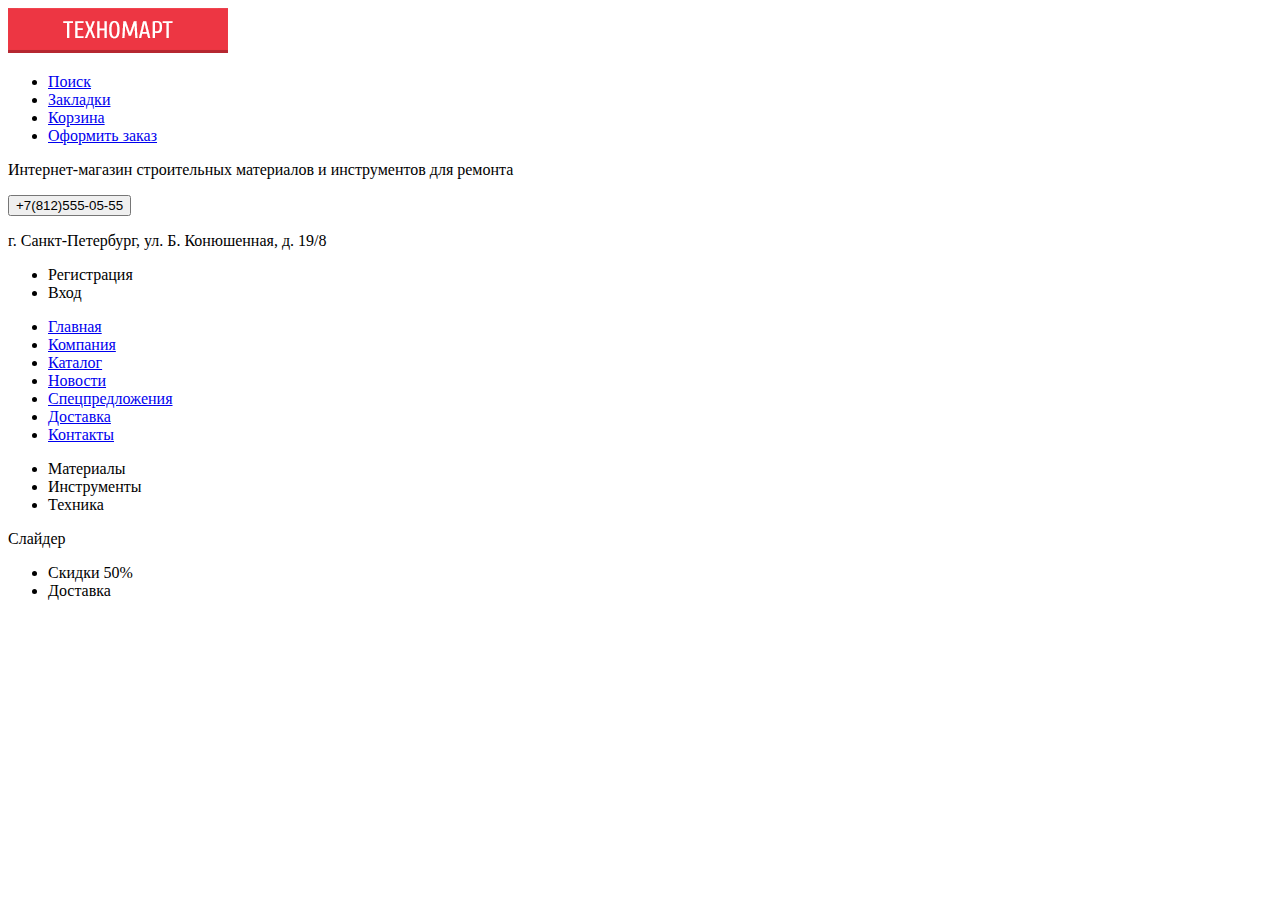
==== index.html @ 0ca57b21 "index.html" ====
<!DOCTYPE html>
<html lang="ru">
  <head>
    <meta charset="utf-8">
    <link rel="stylesheet" type="text/css" href="css/style.css" />
    <title>HTML Academy: Техномарт</title>
  </head>
  <body>

   <body>
    <header class="main-header">
      <nav class="top-navigation">
        <a class="main-header-logo">
          <img src="img/logo.png" width="220" height="45" alt="Логотип магазина  «Техномарт»">
        </a>
        <ul class="top-menu">
          <li><a href="#">Поиск</a></li>
          <li><a href="#">Закладки</a></li>
          <li><a href="#">Корзина</a></li>
          <li><a href="#">Оформить заказ</a></li>
        </ul>
      </nav>
      <nav class = "middle-navigation">
      	<p class="about-shop">Интернет-магазин строительных материалов и инструментов для ремонта</p>
		<form>
			<button class = "phone">+7(812)555-05-55</button>
			<p class="address">г. Санкт-Петербург, ул. Б. Конюшенная, д. 19/8</p>
		</form>
      	 <ul class="user-navigation">
      	 <li class="registration">Регистрация</li>
         <li class="login-link">Вход</li>
        </ul>
      </nav>
      <nav class = "main-navigation">
      	<ul class="site-navigation">
          <li><a href="info.html">Главная</a></li>
          <li><a href="company.html">Компания</a></li>
          <li><a href="catalog.html">Каталог</a></li>
          <li><a href="news.html">Новости</a></li>
          <li><a href="special-offer.html">Спецпредложения</a></li>
          <li><a href="delivery.html">Доставка</a></li>
          <li><a href="contacts.html">Контакты</a></li>
        </ul>
      </nav>
    </header>
    <main>
    	<section class="shop-products">
    	<nav class="top-section">
    			<ul>
    				<li>Материалы</li>
    				<li>Инструменты</li>
    				<li>Техника</li>
    			</ul>
    	</nav>
    	<div class="main-section">
    		<div class="slider">Слайдер</div>
    		<nav class="side-section">
    			<ul>
    				<li>Скидки 50%</li>
    				<li>Доставка</li>
    			</ul>
    		</nav>
    	</div>	
    	</section>
    </main>

  </body>
</html>
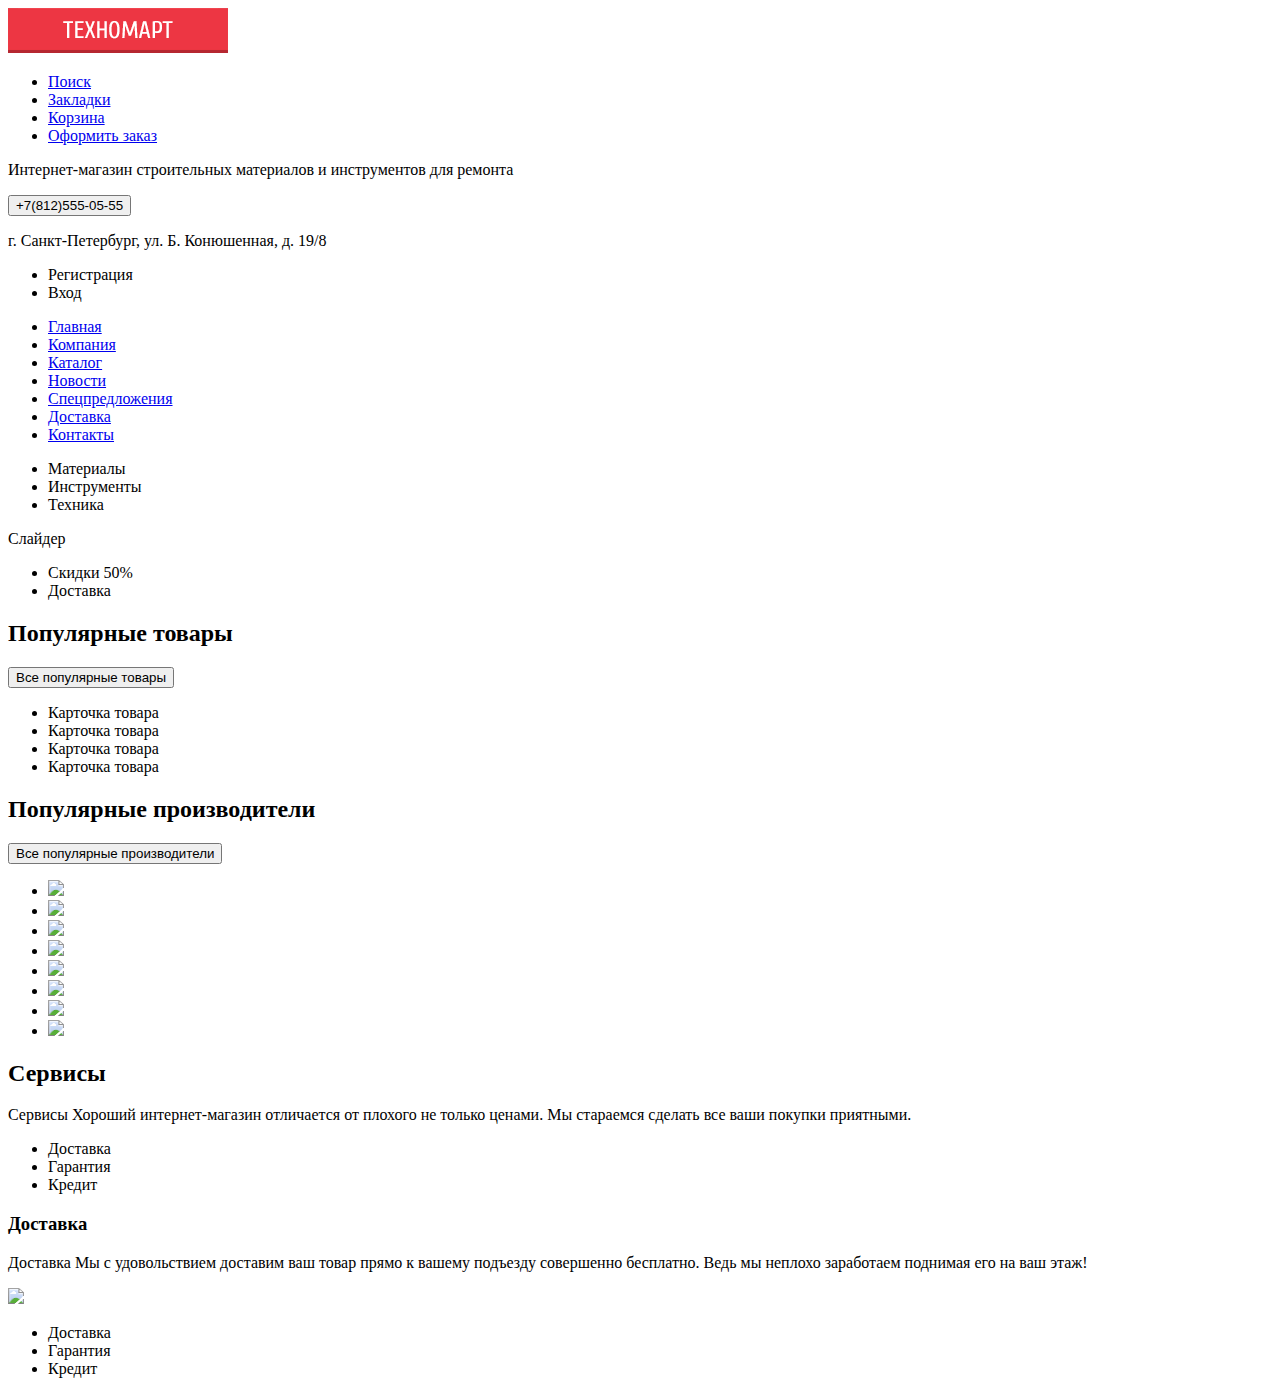
==== commit 3afcbf19: "index.html" ====
--- a/index.html
+++ b/index.html
@@ -62,7 +62,69 @@
     		</nav>
     	</div>	
     	</section>
+    	<section class="popular-product">
+    	<div class="product_top">
+    		<h2>Популярные товары</h2>
+    		<button>Все популярные товары</button>
+    	</div>
+    	<nav class="top-section">
+    			<ul>
+    				<li class="card">Карточка товара</li>
+    				<li class="card">Карточка товара</li>
+    				<li class="card">Карточка товара</li>
+    				<li class="card">Карточка товара</li>
+    			</ul>
+    	</nav>
+    	</section>
+    	<section class="popular-makers">
+    	<div class="makers_top">
+    		<h2>Популярные производители</h2>
+    		<button>Все популярные производители</button>
+    	</div>
+    	<nav class="top-section">
+    			<ul>
+    				<li><img src="http://placehold.it/150x100"></li>
+    				<li><img src="http://placehold.it/150x100"></li>
+    				<li><img src="http://placehold.it/150x100"></li>
+    				<li><img src="http://placehold.it/150x100"></li>
+    				<li><img src="http://placehold.it/150x100"></li>
+    				<li><img src="http://placehold.it/150x100"></li>
+    				<li><img src="http://placehold.it/150x100"></li>
+    				<li><img src="http://placehold.it/150x100"></li>
+    			</ul>
+    	</nav>
+    	</section>
+    	<section class="services">
+    	<div class="service_top">
+    		<h2>Сервисы</h2>
+    		<p>Сервисы  Хороший интернет-магазин отличается от плохого не только ценами. Мы стараемся сделать все ваши покупки приятными.</p>
+    	</div>
+    	<nav class="side-menu">
+    			<ul>
+    				<li>Доставка</li>
+    				<li>Гарантия</li>
+    				<li>Кредит</li>
+    			</ul>
+    	</nav>
+    	<div class = "menu-information">
+    		<h3>Доставка</h3>
+    		<p>Доставка  Мы с удовольствием доставим ваш товар прямо  к вашему подъезду совершенно бесплатно. Ведь мы неплохо заработаем поднимая его на ваш этаж!</p>
+    		<img src="http://placehold.it/150x100">		
+    	</div>
+    	</section>
+    	<section class="about-company">
+    	<nav class="side-menu">
+    			<ul>
+    				<li>Доставка</li>
+    				<li>Гарантия</li>
+    				<li>Кредит</li>
+    			</ul>
+    	</nav>
+
+    	</section>
     </main>
-
+	<footer>
+		
+	</footer>
   </body>
 </html>
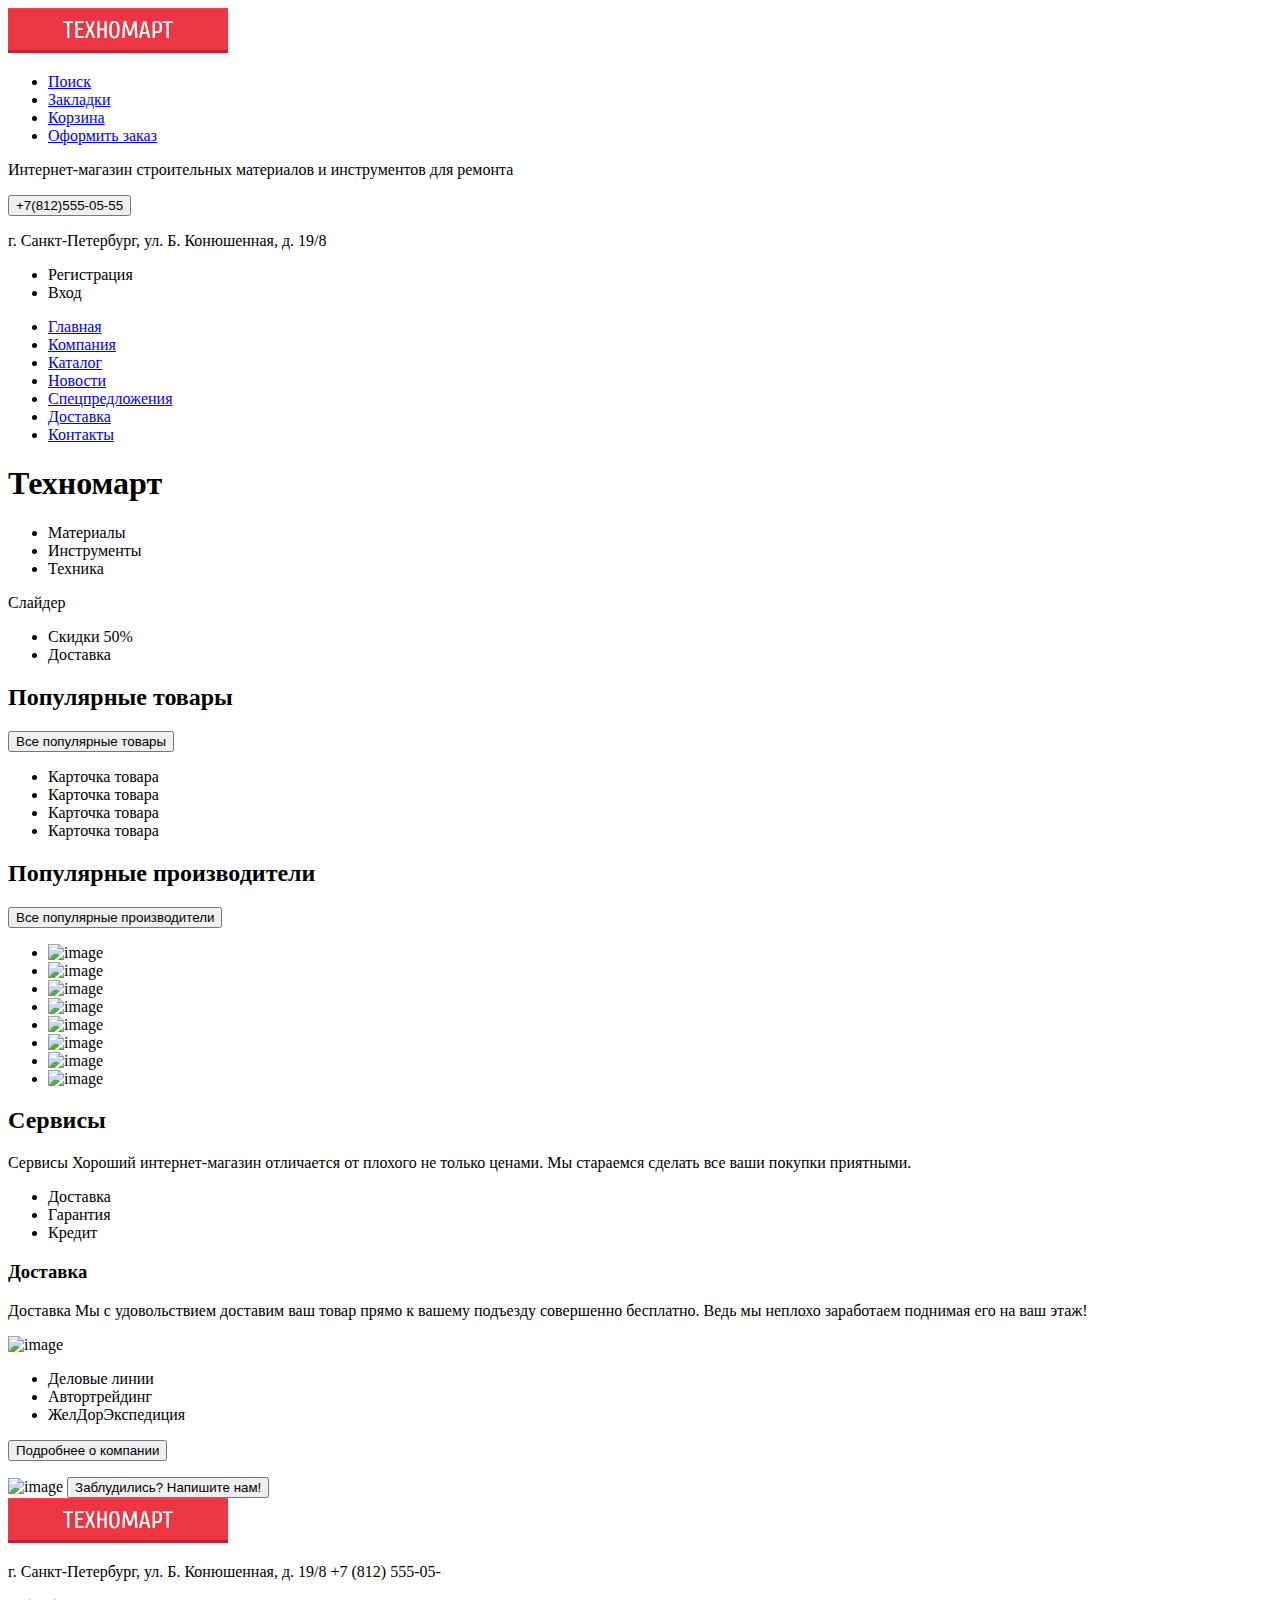
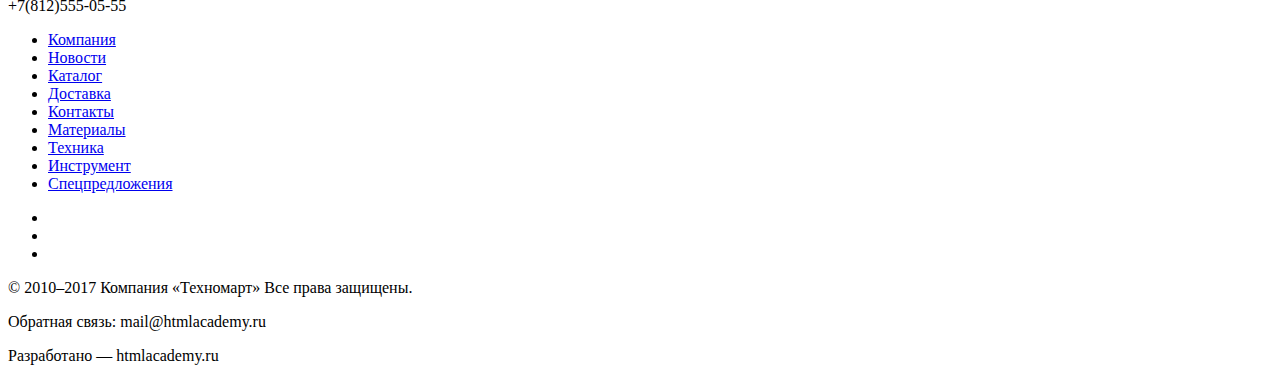
==== commit 255e605b: "new index.html" ====
--- a/index.html
+++ b/index.html
@@ -5,13 +5,11 @@
     <link rel="stylesheet" type="text/css" href="css/style.css" />
     <title>HTML Academy: Техномарт</title>
   </head>
-  <body>
-
    <body>
     <header class="main-header">
       <nav class="top-navigation">
         <a class="main-header-logo">
-          <img src="img/logo.png" width="220" height="45" alt="Логотип магазина  «Техномарт»">
+          <img src="img/logo.png" width="220" height="45" alt="Техномарт">
         </a>
         <ul class="top-menu">
           <li><a href="#">Поиск</a></li>
@@ -44,9 +42,9 @@
       </nav>
     </header>
     <main>
+      <h1>Техномарт</h1>
     	<section class="shop-products">
-    	<nav class="top-section">
-    			<ul>
+    	   <ul class="top-section">
     				<li>Материалы</li>
     				<li>Инструменты</li>
     				<li>Техника</li>
@@ -54,21 +52,19 @@
     	</nav>
     	<div class="main-section">
     		<div class="slider">Слайдер</div>
-    		<nav class="side-section">
-    			<ul>
+    		<ul  class="side-section">
     				<li>Скидки 50%</li>
     				<li>Доставка</li>
     			</ul>
     		</nav>
-    	</div>	
+    	</div>
     	</section>
     	<section class="popular-product">
     	<div class="product_top">
     		<h2>Популярные товары</h2>
     		<button>Все популярные товары</button>
     	</div>
-    	<nav class="top-section">
-    			<ul>
+    	<ul class="top-section">
     				<li class="card">Карточка товара</li>
     				<li class="card">Карточка товара</li>
     				<li class="card">Карточка товара</li>
@@ -81,16 +77,15 @@
     		<h2>Популярные производители</h2>
     		<button>Все популярные производители</button>
     	</div>
-    	<nav class="top-section">
-    			<ul>
-    				<li><img src="http://placehold.it/150x100"></li>
-    				<li><img src="http://placehold.it/150x100"></li>
-    				<li><img src="http://placehold.it/150x100"></li>
-    				<li><img src="http://placehold.it/150x100"></li>
-    				<li><img src="http://placehold.it/150x100"></li>
-    				<li><img src="http://placehold.it/150x100"></li>
-    				<li><img src="http://placehold.it/150x100"></li>
-    				<li><img src="http://placehold.it/150x100"></li>
+    	<ul class="top-section">
+    				<li><img src="http://placehold.it/150x100" alt="image"></li>
+    				<li><img src="http://placehold.it/150x100" alt="image"></li>
+    				<li><img src="http://placehold.it/150x100" alt="image"></li>
+    				<li><img src="http://placehold.it/150x100" alt="image"></li>
+    				<li><img src="http://placehold.it/150x100" alt="image"></li>
+    				<li><img src="http://placehold.it/150x100" alt="image"></li>
+    				<li><img src="http://placehold.it/150x100" alt="image"></li>
+    				<li><img src="http://placehold.it/150x100" alt="image"></li>
     			</ul>
     	</nav>
     	</section>
@@ -109,22 +104,57 @@
     	<div class = "menu-information">
     		<h3>Доставка</h3>
     		<p>Доставка  Мы с удовольствием доставим ваш товар прямо  к вашему подъезду совершенно бесплатно. Ведь мы неплохо заработаем поднимая его на ваш этаж!</p>
-    		<img src="http://placehold.it/150x100">		
+    		<img src="http://placehold.it/150x100" alt="image">
     	</div>
     	</section>
     	<section class="about-company">
-    	<nav class="side-menu">
-    			<ul>
-    				<li>Доставка</li>
-    				<li>Гарантия</li>
-    				<li>Кредит</li>
-    			</ul>
-    	</nav>
-
+    	<div class="ac-company">
+    		<p></p>
+    		<p></p>
+    		<ul>
+    			<li>Деловые линии</li>
+    			<li>Автортрейдинг</li>
+    			<li>ЖелДорЭкспедиция</li>
+    		</ul>
+    	<button>Подробнее о компании</button>
+    	</div>
+    	<div class="ac-contacts">
+    	<p></p>
+    	<img class="maps" src="http://placehold.it/150x100" alt="image">
+    	<button>Заблудились? Напишите нам!</button>
+    	</div>
     	</section>
     </main>
 	<footer>
-		
+		<nav class="footer-navigation">
+        <a class="main-header-logo">
+          <img src="img/logo.png" width="220" height="45" alt="Техномарт">
+        </a>
+        <p>г. Санкт-Петербург, ул. Б. Конюшенная, д. 19/8 +7 (812) 555-05-</p>
+        <p>+7(812)555-05-55</p>
+        <ul class="footer-menu">
+          <li><a href="#">Компания</a></li>
+          <li><a href="#">Новости</a></li>
+          <li><a href="#">Каталог</a></li>
+          <li><a href="#">Доставка</a></li>
+          <li><a href="#">Контакты</a></li>
+          <li><a href="#">Материалы</a></li>
+          <li><a href="#">Техника</a></li>
+          <li><a href="#">Инструмент</a></li>
+          <li><a href="#">Спецпредложения</a></li>
+        </ul>
+      </nav>
+      <div class="footer-bottom">
+      	<p class="copyright"></p>
+      	<ul class="social">
+      		<li></li>
+      		<li></li>
+      		<li></li>
+      	</ul>
+      	<p>© 2010–2017 Компания «Техномарт» Все права защищены.</p>
+      	<p>Обратная связь: mail@htmlacademy.ru</p>
+      	<p>Разработано — htmlacademy.ru</p>
+      </div>
 	</footer>
   </body>
 </html>
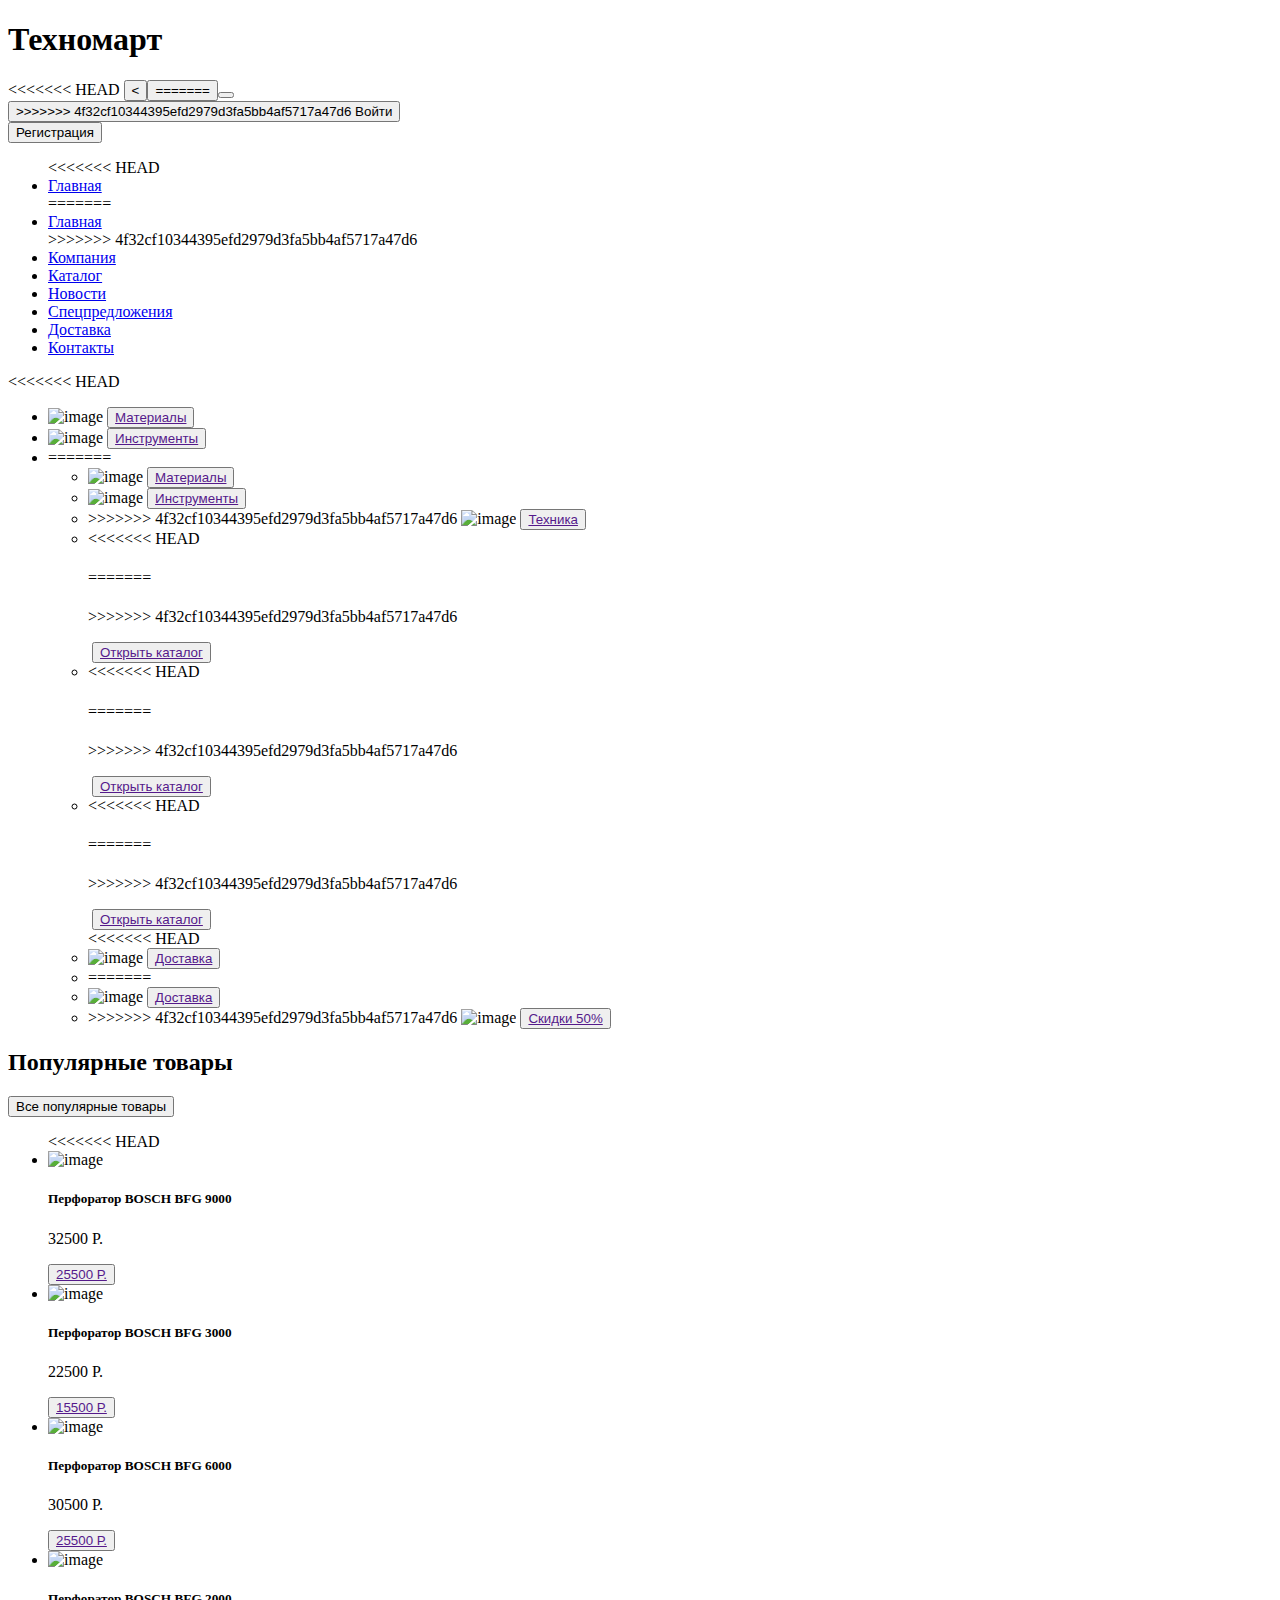
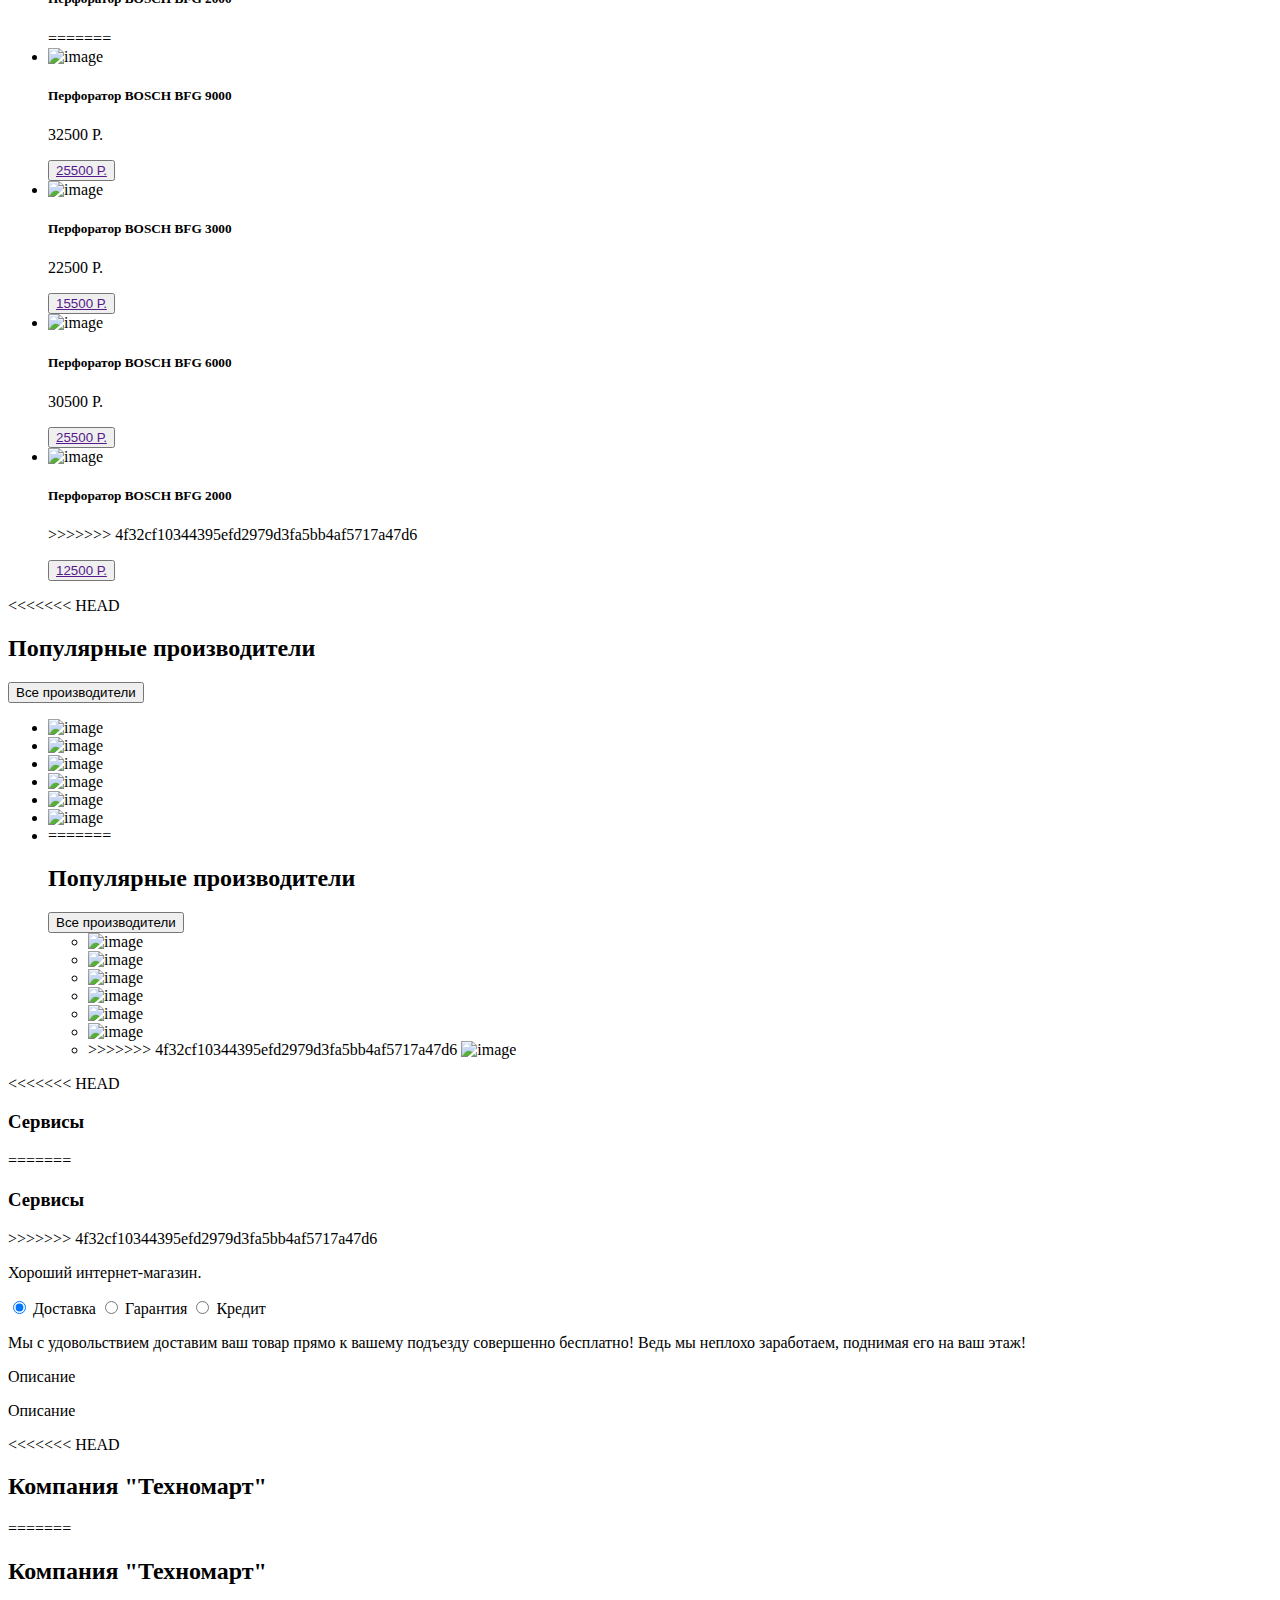
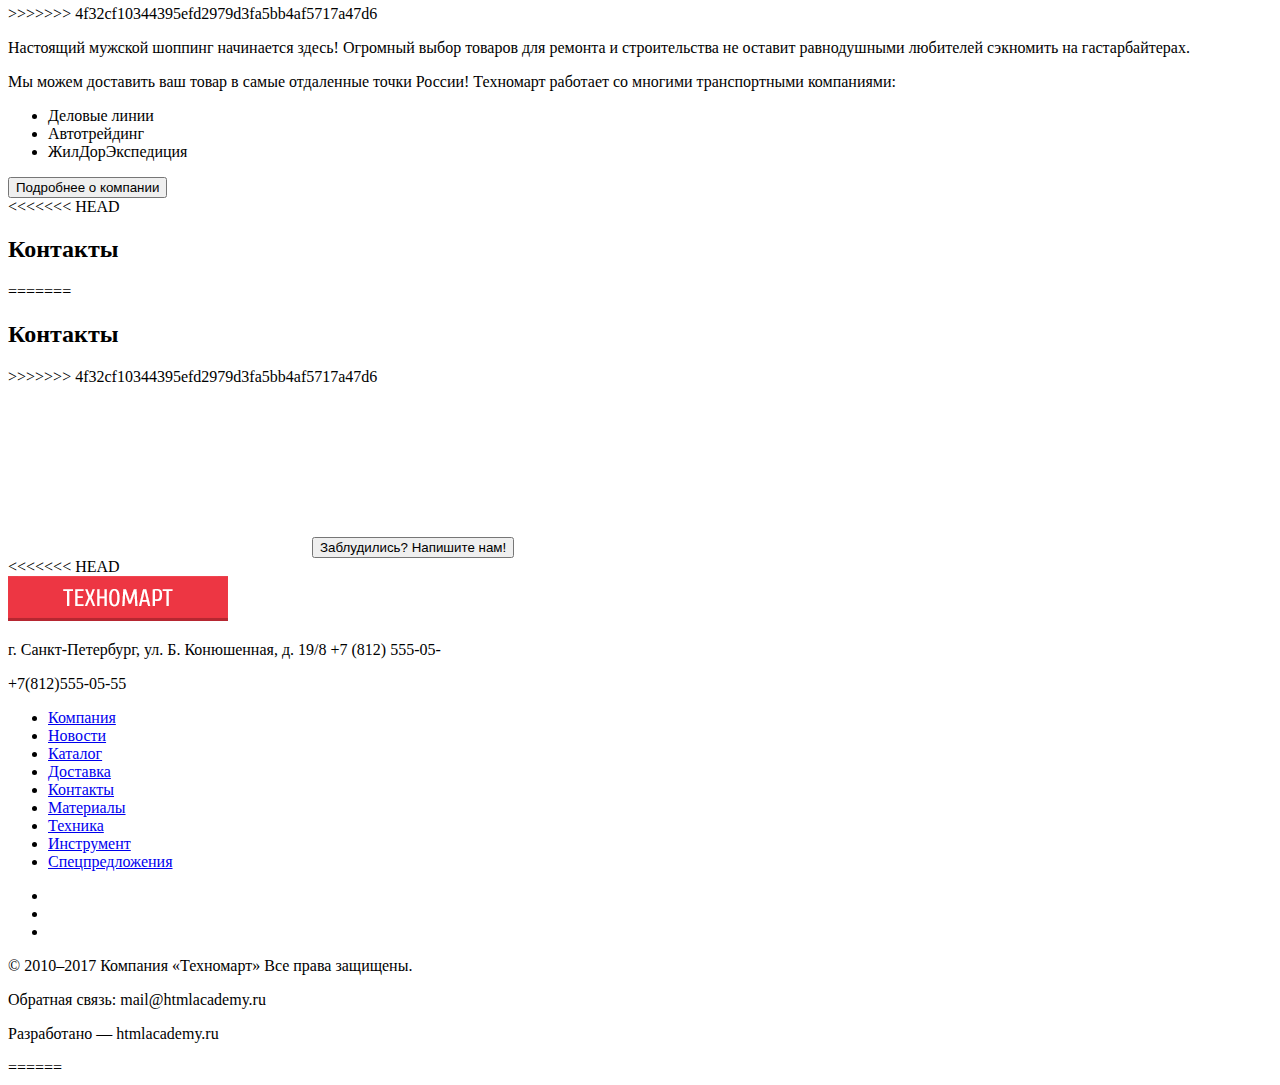
==== commit 3c95d4f1: "new" ====
--- a/index.html
+++ b/index.html
@@ -6,155 +6,365 @@
     <title>HTML Academy: Техномарт</title>
   </head>
    <body>
-    <header class="main-header">
-      <nav class="top-navigation">
-        <a class="main-header-logo">
-          <img src="img/logo.png" width="220" height="45" alt="Техномарт">
-        </a>
-        <ul class="top-menu">
-          <li><a href="#">Поиск</a></li>
-          <li><a href="#">Закладки</a></li>
-          <li><a href="#">Корзина</a></li>
-          <li><a href="#">Оформить заказ</a></li>
+    <header class="header">
+      <div class="header__logo">
+        <div class = "logo">
+          <a href="" class = "logo__link"></a>
+        </div>
+      </div>
+      <div class = "header__search">
+        <form action="" class="search"></form>
+      </div>
+      <div class = "header__bookmarklet bookmarklet">
+      </div>
+      <div class = "header__cart">
+        <div class = "cart cart_empty"></div>
+      </div>
+      <div class="header__order"><a href = "" class="button"></a></div>
+    </header>
+
+    <main class = "container">
+      <h1 class="visually-hidden">Техномарт</h1>
+
+      <section class = "company">
+        <div class = "company__information">
+          <p class="information"></p>
+        </div>
+        <div class = "company_contacts">
+<<<<<<< HEAD
+            <button class ="company__phone"><a class="phone__link" href = "#"></a><
+            <address class="company__address"></address>
+          <div class="company__auth">
+            <div class="login">
+              <button class="login__button login__button_enter">
+=======
+          <div class = "phone">
+            <button class ="phone"><a class="phone__link" href = "#"></a></div>
+          </div>
+          <div class = "address">
+            <address class="address__current"><a class="adress_link" href = "#"></a></address>
+          </div>
+          <div class="company__auth">
+            <div class="login">
+              <button class="login__button_enter">
+>>>>>>> 4f32cf10344395efd2979d3fa5bb4af5717a47d6
+              <span class="button_text">Войти</span>
+              </button>
+            </div>
+            <div class="reg">
+              <button class="reg__button_enter">
+              <span class="button_text">Регистрация</span>
+              </button>
+            </div>
+          </div>
+        </div>
+      </section>
+      <nav class = "main__navigation">
+        <ul class = "nav">
+<<<<<<< HEAD
+          <li class = "nav__item nav__item_active"><a href = "#">Главная</a></li>
+=======
+          <li class = "nav__item_active"><a href = "#">Главная</a></li>
+>>>>>>> 4f32cf10344395efd2979d3fa5bb4af5717a47d6
+          <li class = "nav__item"><a href = "#">Компания</a></li>
+          <li class = "nav__item"><a href = "#">Каталог</a></li>
+          <li class = "nav__item"><a href = "#">Новости</a></li>
+          <li class = "nav__item"><a href = "#">Спецпредложения</a></li>
+          <li class = "nav__item"><a href = "#">Доставка</a></li>
+          <li class = "nav__item"><a href = "#">Контакты</a></li>
         </ul>
       </nav>
-      <nav class = "middle-navigation">
-      	<p class="about-shop">Интернет-магазин строительных материалов и инструментов для ремонта</p>
-		<form>
-			<button class = "phone">+7(812)555-05-55</button>
-			<p class="address">г. Санкт-Петербург, ул. Б. Конюшенная, д. 19/8</p>
-		</form>
-      	 <ul class="user-navigation">
-      	 <li class="registration">Регистрация</li>
-         <li class="login-link">Вход</li>
-        </ul>
-      </nav>
-      <nav class = "main-navigation">
-      	<ul class="site-navigation">
-          <li><a href="info.html">Главная</a></li>
-          <li><a href="company.html">Компания</a></li>
-          <li><a href="catalog.html">Каталог</a></li>
-          <li><a href="news.html">Новости</a></li>
-          <li><a href="special-offer.html">Спецпредложения</a></li>
-          <li><a href="delivery.html">Доставка</a></li>
-          <li><a href="contacts.html">Контакты</a></li>
-        </ul>
-      </nav>
-    </header>
-    <main>
-      <h1>Техномарт</h1>
-    	<section class="shop-products">
-    	   <ul class="top-section">
-    				<li>Материалы</li>
-    				<li>Инструменты</li>
-    				<li>Техника</li>
-    			</ul>
-    	</nav>
-    	<div class="main-section">
-    		<div class="slider">Слайдер</div>
-    		<ul  class="side-section">
-    				<li>Скидки 50%</li>
-    				<li>Доставка</li>
-    			</ul>
-    		</nav>
-    	</div>
-    	</section>
-    	<section class="popular-product">
-    	<div class="product_top">
-    		<h2>Популярные товары</h2>
-    		<button>Все популярные товары</button>
-    	</div>
-    	<ul class="top-section">
-    				<li class="card">Карточка товара</li>
-    				<li class="card">Карточка товара</li>
-    				<li class="card">Карточка товара</li>
-    				<li class="card">Карточка товара</li>
-    			</ul>
-    	</nav>
-    	</section>
-    	<section class="popular-makers">
-    	<div class="makers_top">
-    		<h2>Популярные производители</h2>
-    		<button>Все популярные производители</button>
-    	</div>
-    	<ul class="top-section">
-    				<li><img src="http://placehold.it/150x100" alt="image"></li>
-    				<li><img src="http://placehold.it/150x100" alt="image"></li>
-    				<li><img src="http://placehold.it/150x100" alt="image"></li>
-    				<li><img src="http://placehold.it/150x100" alt="image"></li>
-    				<li><img src="http://placehold.it/150x100" alt="image"></li>
-    				<li><img src="http://placehold.it/150x100" alt="image"></li>
-    				<li><img src="http://placehold.it/150x100" alt="image"></li>
-    				<li><img src="http://placehold.it/150x100" alt="image"></li>
-    			</ul>
-    	</nav>
-    	</section>
-    	<section class="services">
-    	<div class="service_top">
-    		<h2>Сервисы</h2>
-    		<p>Сервисы  Хороший интернет-магазин отличается от плохого не только ценами. Мы стараемся сделать все ваши покупки приятными.</p>
-    	</div>
-    	<nav class="side-menu">
-    			<ul>
-    				<li>Доставка</li>
-    				<li>Гарантия</li>
-    				<li>Кредит</li>
-    			</ul>
-    	</nav>
-    	<div class = "menu-information">
-    		<h3>Доставка</h3>
-    		<p>Доставка  Мы с удовольствием доставим ваш товар прямо  к вашему подъезду совершенно бесплатно. Ведь мы неплохо заработаем поднимая его на ваш этаж!</p>
-    		<img src="http://placehold.it/150x100" alt="image">
-    	</div>
-    	</section>
-    	<section class="about-company">
-    	<div class="ac-company">
-    		<p></p>
-    		<p></p>
-    		<ul>
-    			<li>Деловые линии</li>
-    			<li>Автортрейдинг</li>
-    			<li>ЖелДорЭкспедиция</li>
-    		</ul>
-    	<button>Подробнее о компании</button>
-    	</div>
-    	<div class="ac-contacts">
-    	<p></p>
-    	<img class="maps" src="http://placehold.it/150x100" alt="image">
-    	<button>Заблудились? Напишите нам!</button>
-    	</div>
-    	</section>
-    </main>
-	<footer>
-		<nav class="footer-navigation">
-        <a class="main-header-logo">
-          <img src="img/logo.png" width="220" height="45" alt="Техномарт">
-        </a>
-        <p>г. Санкт-Петербург, ул. Б. Конюшенная, д. 19/8 +7 (812) 555-05-</p>
-        <p>+7(812)555-05-55</p>
-        <ul class="footer-menu">
-          <li><a href="#">Компания</a></li>
-          <li><a href="#">Новости</a></li>
-          <li><a href="#">Каталог</a></li>
-          <li><a href="#">Доставка</a></li>
-          <li><a href="#">Контакты</a></li>
-          <li><a href="#">Материалы</a></li>
-          <li><a href="#">Техника</a></li>
-          <li><a href="#">Инструмент</a></li>
-          <li><a href="#">Спецпредложения</a></li>
-        </ul>
-      </nav>
-      <div class="footer-bottom">
-      	<p class="copyright"></p>
-      	<ul class="social">
-      		<li></li>
-      		<li></li>
-      		<li></li>
-      	</ul>
-      	<p>© 2010–2017 Компания «Техномарт» Все права защищены.</p>
-      	<p>Обратная связь: mail@htmlacademy.ru</p>
-      	<p>Разработано — htmlacademy.ru</p>
-      </div>
-	</footer>
-  </body>
+     <section class = "shop">
+<<<<<<< HEAD
+       <div class = "shop__categories">
+         <ul class = "categories">
+           <li class="categories__item categories__item_material">
+             <img class="categories__img" src="http://placehold.it/150x100" alt="image">
+             <button class = "categories__button"><a href="">Материалы</a></button>
+           </li>
+           <li class="categories__item categories__item_tools">
+             <img class="categories__img" src="http://placehold.it/150x100" alt="image">
+             <button class = "categories__button"><a href="">Инструменты</a></button>
+           </li>
+           <li class="categories__item categories__item_technic">
+=======
+       <div class = "shop_categories">
+         <ul class = "categories">
+           <li class="categories__item_material">
+             <img class="categories__img" src="http://placehold.it/150x100" alt="image">
+             <button class = "categories__button"><a href="">Материалы</a></button>
+           </li>
+           <li class="categories__item_tools">
+             <img class="categories__img" src="http://placehold.it/150x100" alt="image">
+             <button class = "categories__button"><a href="">Инструменты</a></button>
+           </li>
+           <li class="categories__item_technic">
+>>>>>>> 4f32cf10344395efd2979d3fa5bb4af5717a47d6
+             <img class="categories__img" src="http://placehold.it/150x100" alt="image">
+             <button class = "categories__button"><a href="">Техника</a></button>
+           </li>
+         </ul>
+        </div>
+        <div class="shop__slider">
+          <ul class="slider">
+            <li class="slider__item">
+<<<<<<< HEAD
+              <h4 class="slider__title"></h4>
+=======
+              <h4 class="slider__h4"></h4>
+>>>>>>> 4f32cf10344395efd2979d3fa5bb4af5717a47d6
+              <p class="slider__p"></p>
+              <img class="slider__img"src="" alt="">
+              <button class = "slider__button"><a href="">Открыть каталог</a></button>
+            </li>
+            <li class="slider__item">
+<<<<<<< HEAD
+              <h4 class="slider__title"></h4>
+=======
+              <h4 class="slider__h4"></h4>
+>>>>>>> 4f32cf10344395efd2979d3fa5bb4af5717a47d6
+              <p class="slider__p"></p>
+              <img class="slider__img"src="" alt="">
+              <button class = "slider__button"><a href="">Открыть каталог</a></button>
+            </li>
+            <li class="slider__item">
+<<<<<<< HEAD
+              <h4 class="slider__title"></h4>
+=======
+              <h4 class="slider__h4"></h4>
+>>>>>>> 4f32cf10344395efd2979d3fa5bb4af5717a47d6
+              <p class="slider__p"></p>
+              <img class="slider__img"src="" alt="">
+              <button class = "slider__button"><a href="">Открыть каталог</a></button>
+            </li>
+          </ul>
+        </div>
+        <div class = "shop_benefits">
+          <ul class = "benefits">
+<<<<<<< HEAD
+            <li class="benefits__item benefits__item_sale">
+              <img class="benefits__img" src="http://placehold.it/150x100" alt="image">
+              <button class = "benefits__button"><a href="">Доставка</a></button>
+            </li>
+            <li class="benefits__item benefits__item_delivery">
+=======
+            <li class="benefits__item_sale">
+              <img class="benefit__img" src="http://placehold.it/150x100" alt="image">
+              <button class = "benefits__button"><a href="">Доставка</a></button>
+            </li>
+            <li class="benefits__item_delivery">
+>>>>>>> 4f32cf10344395efd2979d3fa5bb4af5717a47d6
+              <img class="benefits__img" src="http://placehold.it/150x100" alt="image">
+              <button class = "benefits__button"><a href="">Скидки 50%</a></button>
+            </li>
+          </ul>
+         </div>
+     </section>
+
+     <section class = "servicies">
+        <div class="hit">
+          <h2 class = "hit__h2">Популярные  товары</h2>
+            <button class = "hit__button">Все популярные товары</button>
+              <ul class="hit__list">
+<<<<<<< HEAD
+                <li class="hit__list_item">
+                  <img class="hit__list__img" src="http://placehold.it/150x100" alt="image">
+                  <h5 class="hit__list__title">Перфоратор BOSCH BFG 9000</h5>
+                  <p class="hit__list__p">32500 Р.</p>
+                  <button class = "hit__list__button"><a href="">25500 Р.</a></button>
+                </li>
+                <li class="hit__list_item">
+                  <img class="hit__list__img" src="http://placehold.it/150x100" alt="image">
+                  <h5 class="hit__list__title">Перфоратор BOSCH BFG 3000</h5>
+                  <p class="hit__list__p">22500 Р.</p>
+                  <button class = "hit__list__button"><a href="">15500 Р.</a></button>
+                </li>
+                <li class="hit__list_item">
+                  <img class="hit__list__img" src="http://placehold.it/150x100" alt="image">
+                  <h5 class="hit__list__title">Перфоратор BOSCH BFG 6000</h5>
+                  <p class="hit__list__p">30500 Р.</p>
+                  <button class = "hit__list__button"><a href="">25500 Р.</a></button>
+                </li>
+                <li class="hit__list_item">
+                  <img class="hit__list__img" src="http://placehold.it/150x100" alt="image">
+                  <h5 class="hit__list__title">Перфоратор BOSCH BFG 2000</h5>
+=======
+                <li class="hit__list__item">
+                  <img class="hit__list__img" src="http://placehold.it/150x100" alt="image">
+                  <h5 class="hit__list__h5">Перфоратор BOSCH BFG 9000</h5>
+                  <p class="hit__list__p">32500 Р.</p>
+                  <button class = "hit__list__button"><a href="">25500 Р.</a></button>
+                </li>
+                <li class="hit__list__item">
+                  <img class="hit__list__img" src="http://placehold.it/150x100" alt="image">
+                  <h5 class="hit__list__h5">Перфоратор BOSCH BFG 3000</h5>
+                  <p class="hit__list__p">22500 Р.</p>
+                  <button class = "hit__list__button"><a href="">15500 Р.</a></button>
+                </li>
+                <li class="hit__list__item">
+                  <img class="hit__list__img" src="http://placehold.it/150x100" alt="image">
+                  <h5 class="hit__list__h5">Перфоратор BOSCH BFG 6000</h5>
+                  <p class="hit__list__p">30500 Р.</p>
+                  <button class = "hit__list__button"><a href="">25500 Р.</a></button>
+                </li>
+                <li class="hit__list__item">
+                  <img class="hit__list__img" src="http://placehold.it/150x100" alt="image">
+                  <h5 class="hit__list__h5">Перфоратор BOSCH BFG 2000</h5>
+>>>>>>> 4f32cf10344395efd2979d3fa5bb4af5717a47d6
+                  <p class="hit__list__p"></p>
+                  <button class = "hit__list__button"><a href="">12500 Р.</a></button>
+                </li>
+          </ul>
+        </div>
+     </section>
+
+     <section class = "contacts">
+       <div class="makers">
+<<<<<<< HEAD
+         <h2 class = "makers__title">Популярные  производители</h2>
+          <button class = "makers__button">Все производители</button>
+          <ul class="makers__list">
+            <li class="makers__list_item">
+              <img class="makers__list__img" src="http://placehold.it/150x100" alt="image">
+            </li>
+            <li class="makers__list_item">
+              <img class="makers__list__img" src="http://placehold.it/150x100" alt="image">
+            </li>
+            <li class="makers__list_item">
+              <img class="makers__list__img" src="http://placehold.it/150x100" alt="image">
+            </li>
+            <li class="makers__list_item">
+              <img class="makers__list__img" src="http://placehold.it/150x100" alt="image">
+            </li>
+            <li class="makers__list_item">
+              <img class="makers__list__img" src="http://placehold.it/150x100" alt="image">
+            </li>
+            <li class="makers__list_item">
+              <img class="makers__list__img" src="http://placehold.it/150x100" alt="image">
+            </li>
+            <li class="makers__list_item">
+=======
+         <h2 class = "makers__h2">Популярные  производители</h2>
+          <button class = "makers__button">Все производители</button>
+          <ul class="makers__list">
+            <li class="makers__list__item">
+              <img class="makers__list__img" src="http://placehold.it/150x100" alt="image">
+            </li>
+            <li class="makers__list__item">
+              <img class="makers__list__img" src="http://placehold.it/150x100" alt="image">
+            </li>
+            <li class="makers__list__item">
+              <img class="makers__list__img" src="http://placehold.it/150x100" alt="image">
+            </li>
+            <li class="makers__list__item">
+              <img class="makers__list__img" src="http://placehold.it/150x100" alt="image">
+            </li>
+            <li class="makers__list__item">
+              <img class="makers__list__img" src="http://placehold.it/150x100" alt="image">
+            </li>
+            <li class="makers__list__item">
+              <img class="makers__list__img" src="http://placehold.it/150x100" alt="image">
+            </li>
+            <li class="makers__list__item">
+>>>>>>> 4f32cf10344395efd2979d3fa5bb4af5717a47d6
+              <img class="makers__list__img" src="http://placehold.it/150x100" alt="image">
+            </li>
+          </ul>
+       </div>
+     </section>
+
+      <section class = "operations">
+          <div class = "service">
+<<<<<<< HEAD
+            <h3 class = "service__title">Сервисы </h3>
+=======
+            <h3 class = "service__h3">Сервисы </h3>
+>>>>>>> 4f32cf10344395efd2979d3fa5bb4af5717a47d6
+            <p class = "service__p">Хороший интернет-магазин.</p>
+          </div>
+          <div class = "delivery">
+            <div id="container">
+              <div class="container__tabs">
+                <input id="tab1" type="radio" name="tabs" checked>
+                  <label for="tab1">Доставка</label>
+                <input id="tab2" type="radio" name="tabs">
+                  <label for="tab2">Гарантия</label>
+                <input id="tab3" type="radio" name="tabs">
+                  <label for="tab3">Кредит</label>
+                <section id="content1">
+                  <p>Мы с удовольствием доставим ваш товар прямо к вашему подъезду совершенно бесплатно! Ведь мы неплохо заработаем, поднимая его на ваш этаж!</p>
+                </section>
+                <section id="content2">
+                  <p>Описание</p>
+                </section>
+                <section id="content3">
+                  <p>Описание</p>
+                </section>
+              </div>
+            </div>
+          </div>
+      </section>
+
+      <section class = "office">
+            <div class="about__company">
+<<<<<<< HEAD
+              <h2 class="about__company__title">Компания "Техномарт"</h2>
+=======
+              <h2 class="about__company__h2">Компания "Техномарт"</h2>
+>>>>>>> 4f32cf10344395efd2979d3fa5bb4af5717a47d6
+              <p class="about__company__p">Настоящий мужской шоппинг начинается здесь! Огромный выбор товаров для ремонта и строительства не оставит равнодушными любителей сэкномить на гастарбайтерах.</p>
+              <p class="about__company__p">Мы можем доставить ваш товар в самые отдаленные точки России! Техномарт работает со многими транспортными компаниями: </p>
+              <ul class="about__company__ul">
+                <li class="about__company__li">Деловые линии</li>
+                <li class="about__company__li">Автотрейдинг</li>
+                <li class="about__company__li">ЖилДорЭкспедиция</li>
+              </ul>
+              <button class="about__company__button">Подробнее о компании</button>
+            </div>
+            <div class="contacts__company">
+<<<<<<< HEAD
+              <h2 class ="contacts__company__title">Контакты</h2>
+=======
+              <h2 class ="contacts__company__h2">Контакты</h2>
+>>>>>>> 4f32cf10344395efd2979d3fa5bb4af5717a47d6
+              <p class ="contacts__company__p"></p>
+              <iframe src="" frameborder="0"></iframe>
+              <button class ="contacts__company__button">Заблудились? Напишите нам!</button>
+            </div>
+      </section>
+     </main>
+
+<footer class="footer">
+<<<<<<< HEAD
+  <nav class="footer__navigation">
+       <a class="footer__navigation_logo">
+         <img src="img/logo.png" width="220" height="45" alt="Техномарт">
+       </a>
+       <p class="footer__navigation__p">г. Санкт-Петербург, ул. Б. Конюшенная, д. 19/8 +7 (812) 555-05-</p>
+       <p>+7(812)555-05-55</p>
+       <ul class="menu">
+         <li class="menu__li"><a href="#">Компания</a></li>
+         <li class="menu__li"><a href="#">Новости</a></li>
+         <li class="menu__li"><a href="#">Каталог</a></li>
+         <li class="menu__li"><a href="#">Доставка</a></li>
+         <li class="menu__li"><a href="#">Контакты</a></li>
+         <li class="menu__li"><a href="#">Материалы</a></li>
+         <li class="menu__li"><a href="#">Техника</a></li>
+         <li class="menu__li"><a href="#">Инструмент</a></li>
+         <li class="menu__li"><a href="#">Спецпредложения</a></li>
+       </ul>
+     </nav>
+     <div class="footer__bottom">
+      <p class="footer__bottom__p"></p>
+      <ul class="footer_bottom_social">
+        <li class="footer__bottom__social__li footer__bottom__social_li_vk"></li>
+        <li class="footer__bottom__social__li footer__bottom__social_li_fb"></li>
+        <li class="footer__bottom__social__li footer__bottom__social_li_ig"></li>
+      </ul>
+      <p class="footer__bottom__social__p footer__bottom__social_copy">© 2010–2017 Компания «Техномарт» Все права защищены.</p>
+      <p class="footer__bottom__social__p footer__bottom__social_email">Обратная связь: mail@htmlacademy.ru</p>
+      <p class="footer__bottom__social__p footer__bottom__social_css">Разработано — htmlacademy.ru</p>
+======</div>
+</footer>
+ </body>
 </html>
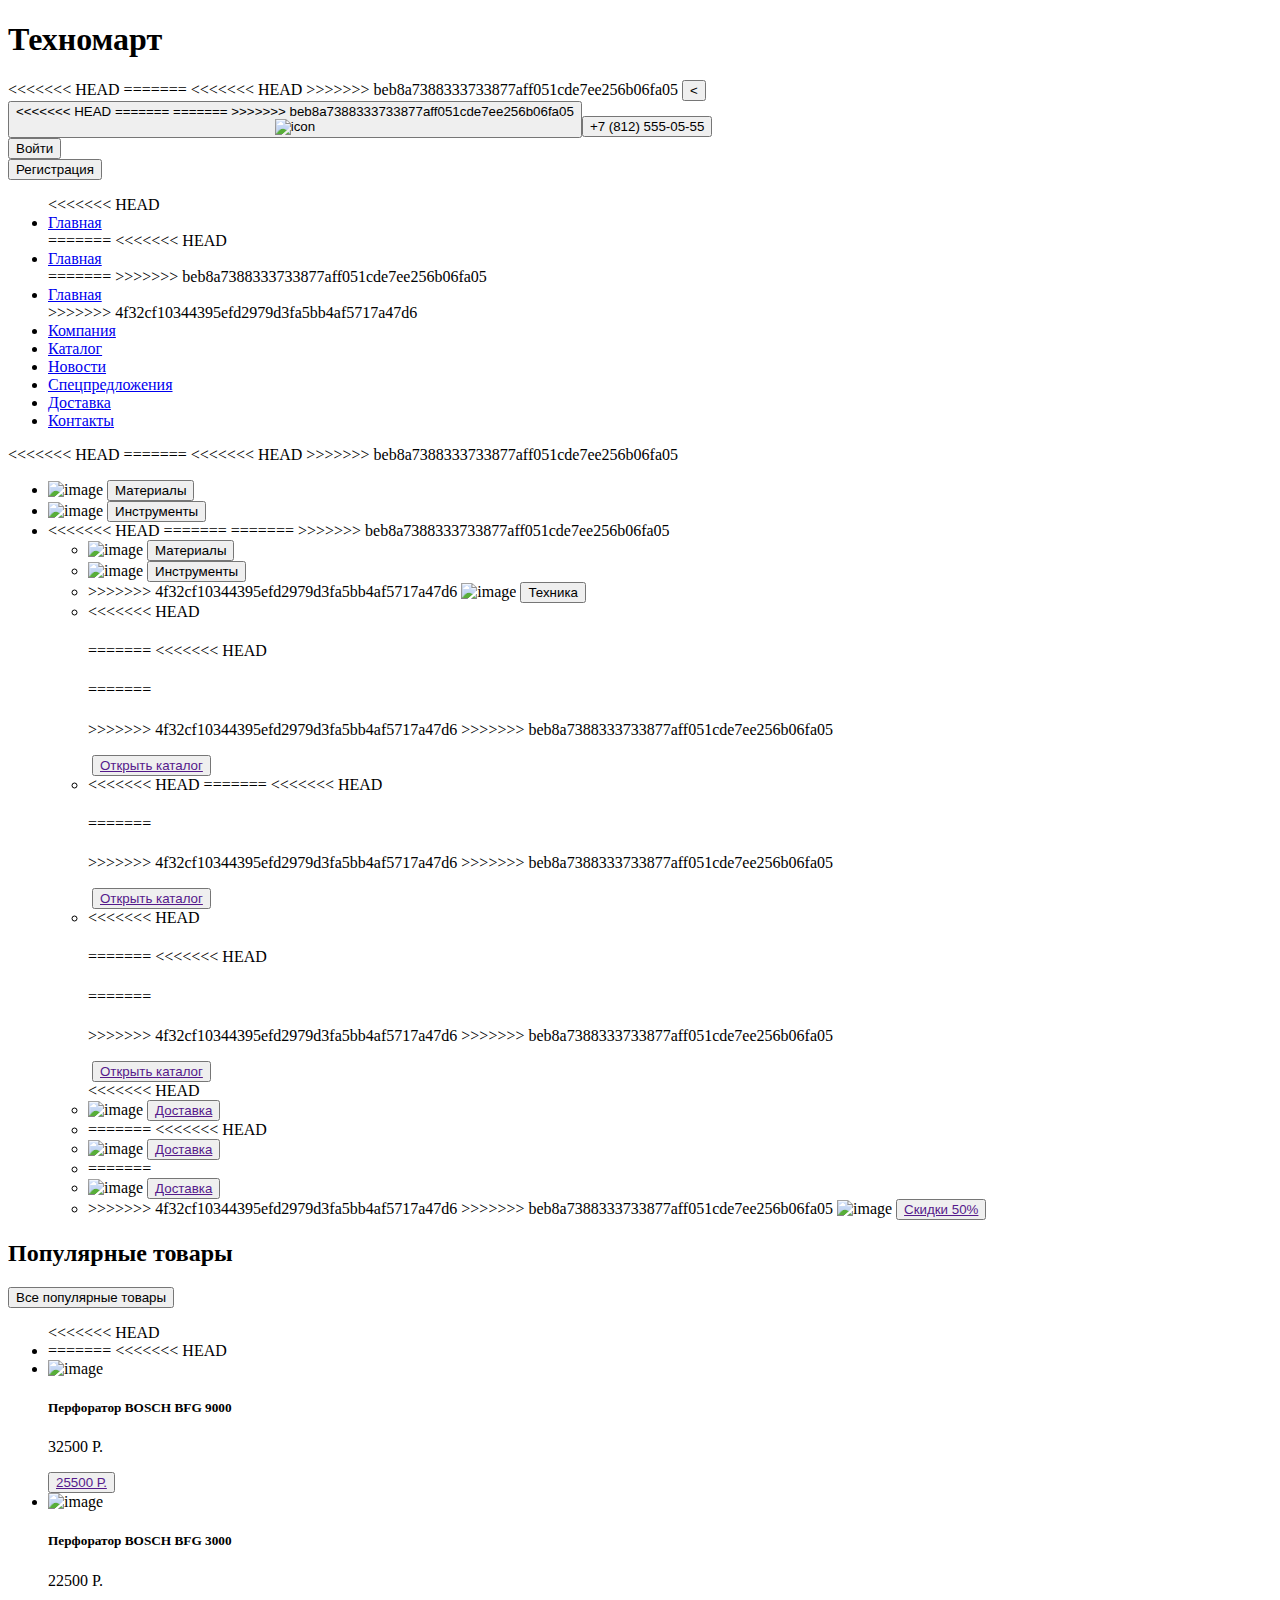
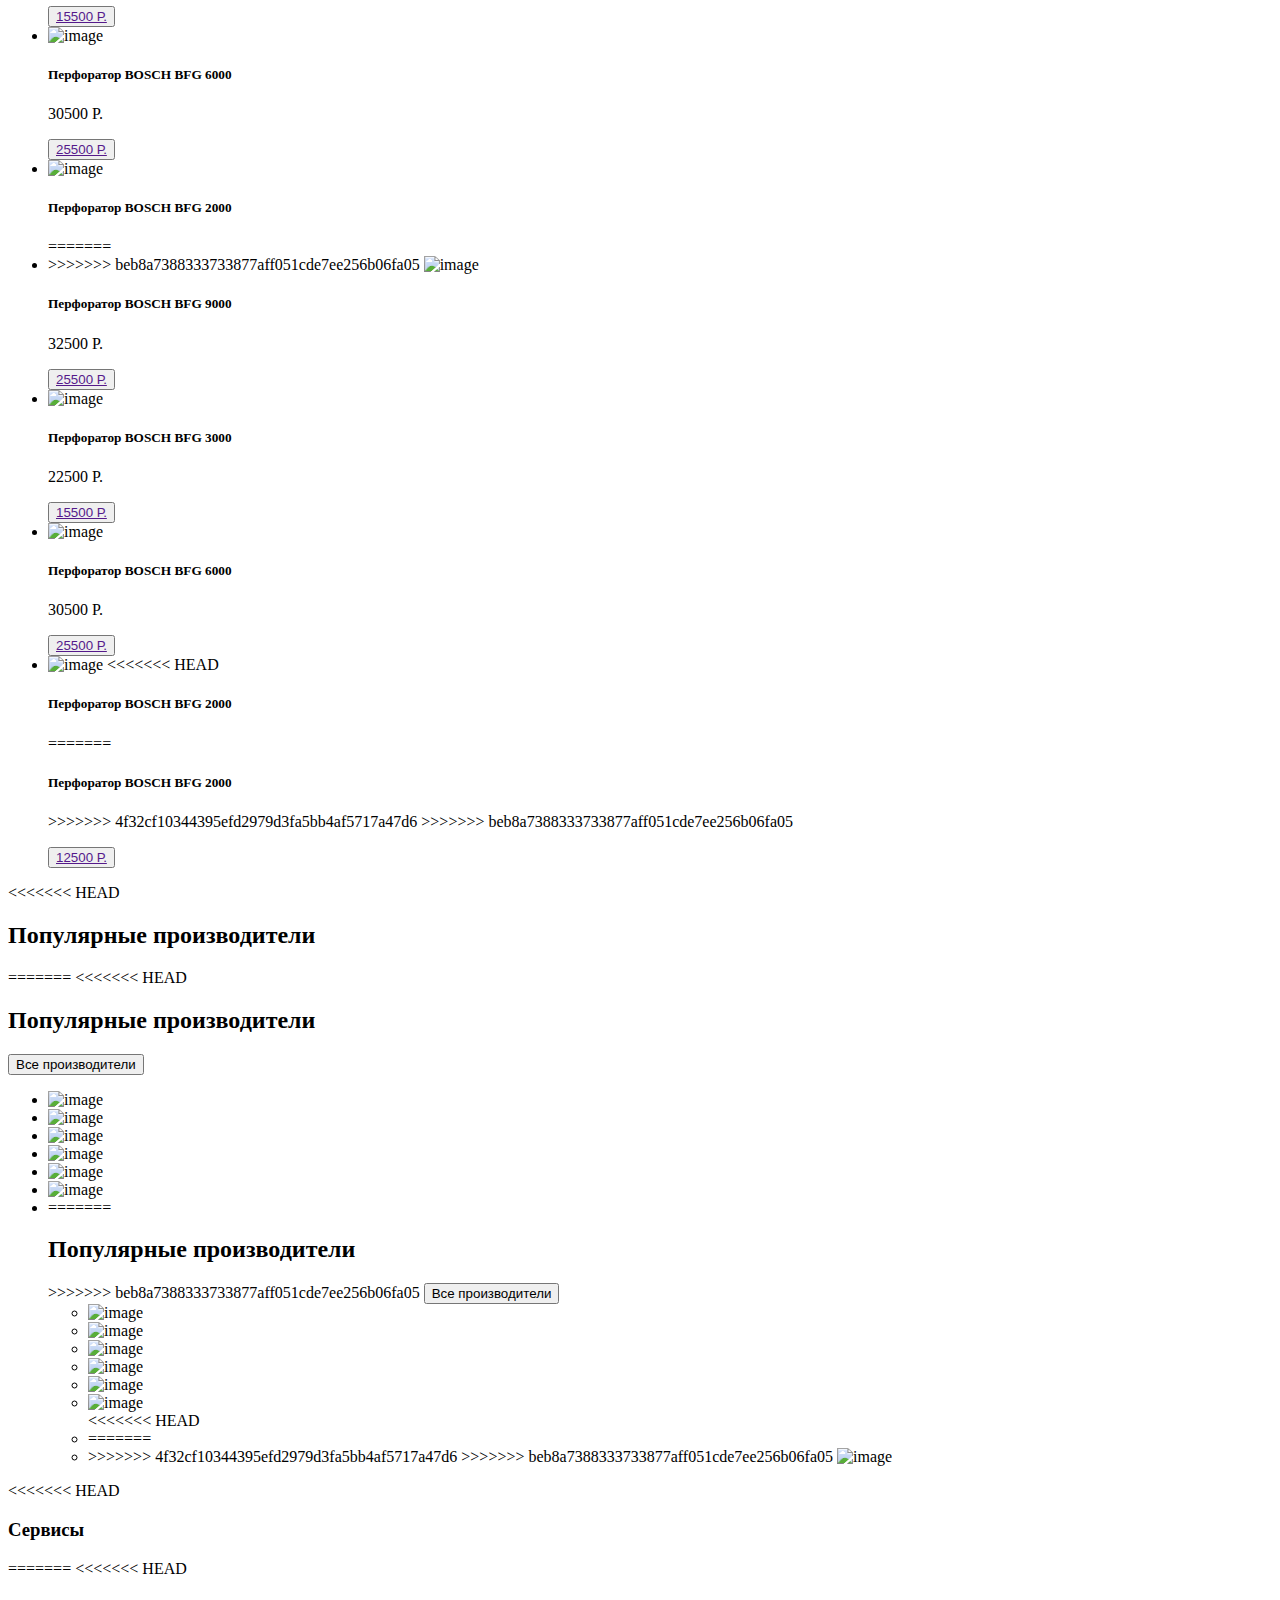
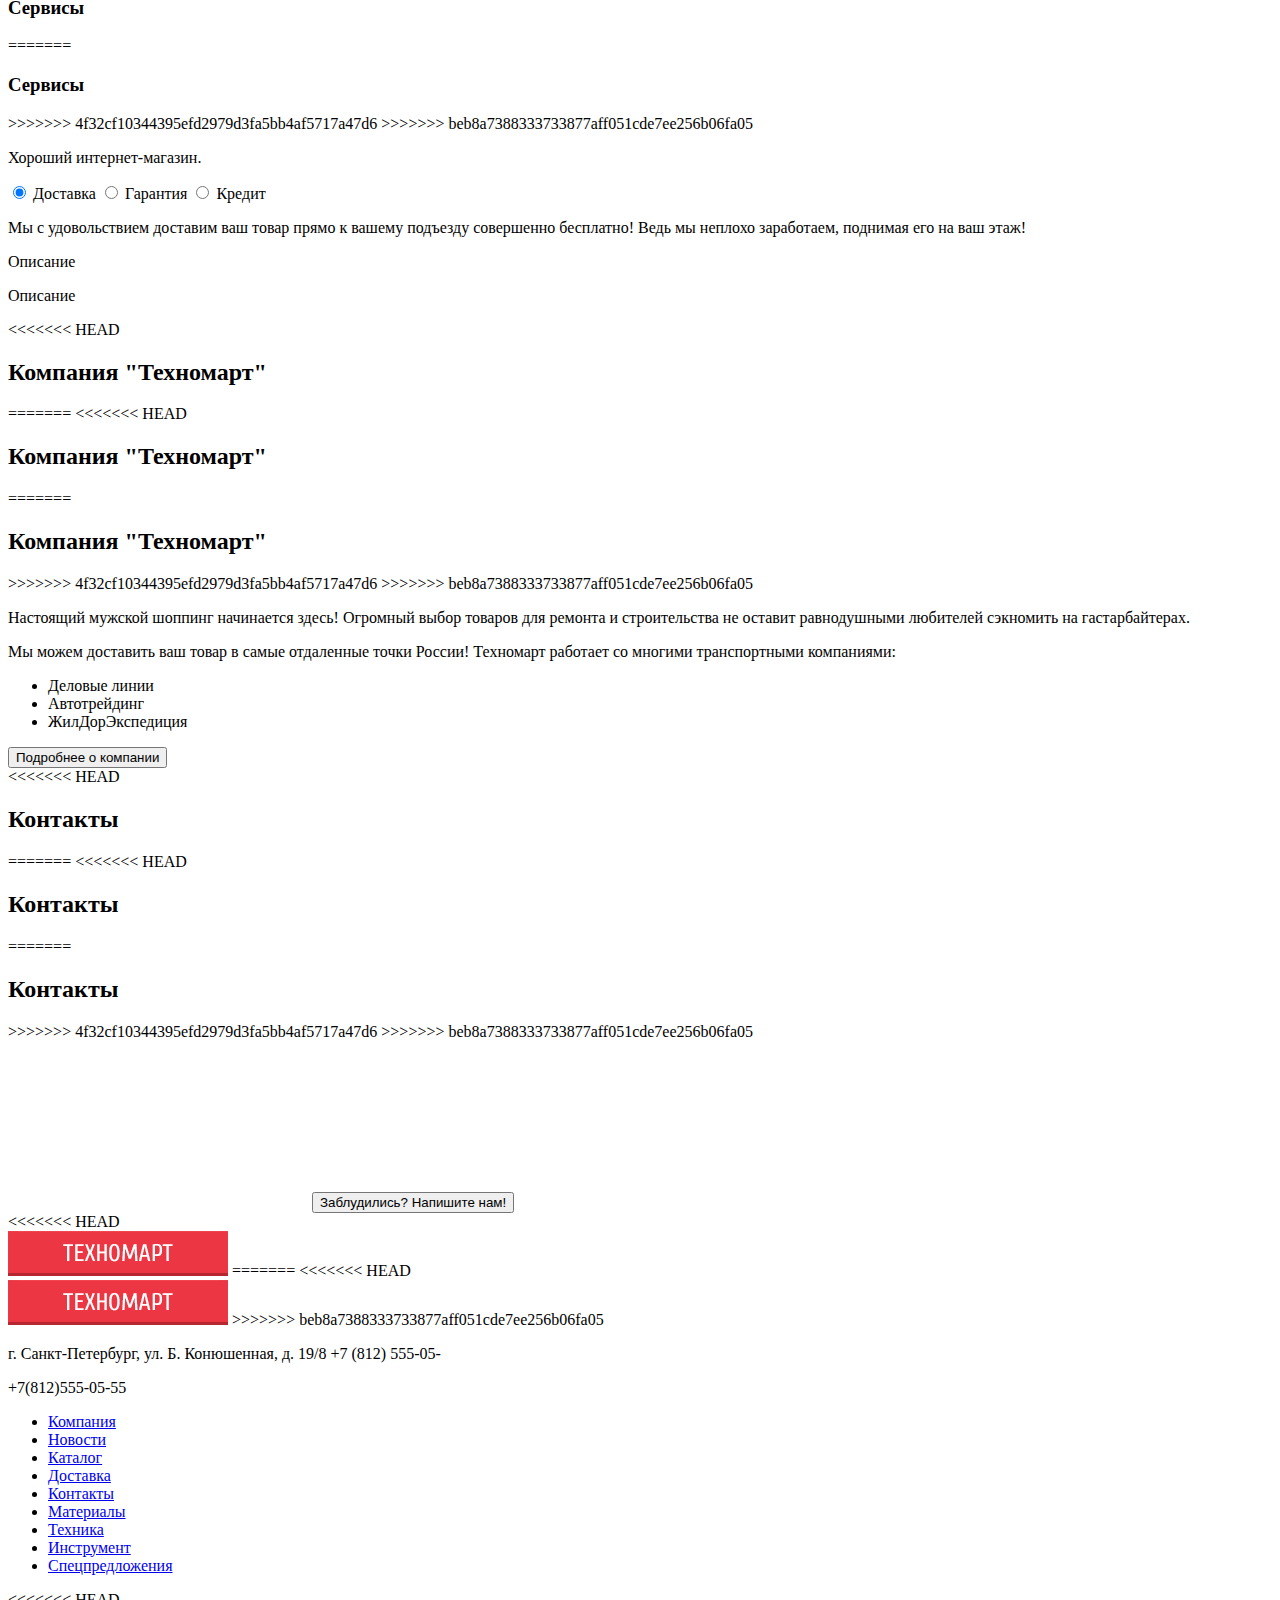
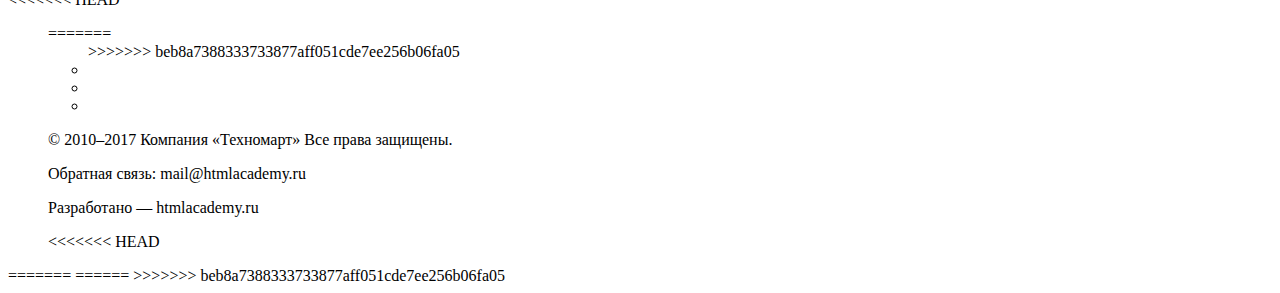
==== commit 81956851: "commit" ====
--- a/index.html
+++ b/index.html
@@ -32,29 +32,32 @@
         </div>
         <div class = "company_contacts">
 <<<<<<< HEAD
+=======
+<<<<<<< HEAD
+>>>>>>> beb8a7388333733877aff051cde7ee256b06fa05
             <button class ="company__phone"><a class="phone__link" href = "#"></a><
             <address class="company__address"></address>
           <div class="company__auth">
             <div class="login">
               <button class="login__button login__button_enter">
-=======
+<<<<<<< HEAD
+=======
+=======
+>>>>>>> beb8a7388333733877aff051cde7ee256b06fa05
           <div class = "phone">
-            <button class ="phone"><a class="phone__link" href = "#"></a></div>
+            <img class="phone__icon" src="" alt="icon">
+            <button class ="phone__button">+7 (812) 555-05-55</div>
           </div>
           <div class = "address">
-            <address class="address__current"><a class="adress_link" href = "#"></a></address>
+            <address class="address__current"><a class="adress__link" href = "#"></a></address>
           </div>
           <div class="company__auth">
             <div class="login">
-              <button class="login__button_enter">
->>>>>>> 4f32cf10344395efd2979d3fa5bb4af5717a47d6
-              <span class="button_text">Войти</span>
+              <button class="login__button_enter">Войти</span>
               </button>
             </div>
             <div class="reg">
-              <button class="reg__button_enter">
-              <span class="button_text">Регистрация</span>
-              </button>
+              <button class="reg__button_enter">Регистрация</button>
             </div>
           </div>
         </div>
@@ -64,6 +67,10 @@
 <<<<<<< HEAD
           <li class = "nav__item nav__item_active"><a href = "#">Главная</a></li>
 =======
+<<<<<<< HEAD
+          <li class = "nav__item nav__item_active"><a href = "#">Главная</a></li>
+=======
+>>>>>>> beb8a7388333733877aff051cde7ee256b06fa05
           <li class = "nav__item_active"><a href = "#">Главная</a></li>
 >>>>>>> 4f32cf10344395efd2979d3fa5bb4af5717a47d6
           <li class = "nav__item"><a href = "#">Компания</a></li>
@@ -76,32 +83,38 @@
       </nav>
      <section class = "shop">
 <<<<<<< HEAD
+=======
+<<<<<<< HEAD
+>>>>>>> beb8a7388333733877aff051cde7ee256b06fa05
        <div class = "shop__categories">
          <ul class = "categories">
            <li class="categories__item categories__item_material">
              <img class="categories__img" src="http://placehold.it/150x100" alt="image">
-             <button class = "categories__button"><a href="">Материалы</a></button>
+             <button class = "categories__button">Материалы</button>
            </li>
            <li class="categories__item categories__item_tools">
              <img class="categories__img" src="http://placehold.it/150x100" alt="image">
-             <button class = "categories__button"><a href="">Инструменты</a></button>
+             <button class = "categories__button">Инструменты</button>
            </li>
            <li class="categories__item categories__item_technic">
-=======
+<<<<<<< HEAD
+=======
+=======
+>>>>>>> beb8a7388333733877aff051cde7ee256b06fa05
        <div class = "shop_categories">
          <ul class = "categories">
            <li class="categories__item_material">
              <img class="categories__img" src="http://placehold.it/150x100" alt="image">
-             <button class = "categories__button"><a href="">Материалы</a></button>
+             <button class = "categories__button">Материалы</button>
            </li>
            <li class="categories__item_tools">
              <img class="categories__img" src="http://placehold.it/150x100" alt="image">
-             <button class = "categories__button"><a href="">Инструменты</a></button>
+             <button class = "categories__button">Инструменты</button>
            </li>
            <li class="categories__item_technic">
 >>>>>>> 4f32cf10344395efd2979d3fa5bb4af5717a47d6
              <img class="categories__img" src="http://placehold.it/150x100" alt="image">
-             <button class = "categories__button"><a href="">Техника</a></button>
+             <button class = "categories__button">Техника</button>
            </li>
          </ul>
         </div>
@@ -111,18 +124,25 @@
 <<<<<<< HEAD
               <h4 class="slider__title"></h4>
 =======
-              <h4 class="slider__h4"></h4>
->>>>>>> 4f32cf10344395efd2979d3fa5bb4af5717a47d6
+<<<<<<< HEAD
+              <h4 class="slider__title"></h4>
+=======
+              <h4 class="slider__title"></h4>
+>>>>>>> 4f32cf10344395efd2979d3fa5bb4af5717a47d6
+>>>>>>> beb8a7388333733877aff051cde7ee256b06fa05
               <p class="slider__p"></p>
               <img class="slider__img"src="" alt="">
               <button class = "slider__button"><a href="">Открыть каталог</a></button>
             </li>
             <li class="slider__item">
 <<<<<<< HEAD
+=======
+<<<<<<< HEAD
               <h4 class="slider__title"></h4>
 =======
               <h4 class="slider__h4"></h4>
 >>>>>>> 4f32cf10344395efd2979d3fa5bb4af5717a47d6
+>>>>>>> beb8a7388333733877aff051cde7ee256b06fa05
               <p class="slider__p"></p>
               <img class="slider__img"src="" alt="">
               <button class = "slider__button"><a href="">Открыть каталог</a></button>
@@ -131,8 +151,12 @@
 <<<<<<< HEAD
               <h4 class="slider__title"></h4>
 =======
+<<<<<<< HEAD
+              <h4 class="slider__title"></h4>
+=======
               <h4 class="slider__h4"></h4>
 >>>>>>> 4f32cf10344395efd2979d3fa5bb4af5717a47d6
+>>>>>>> beb8a7388333733877aff051cde7ee256b06fa05
               <p class="slider__p"></p>
               <img class="slider__img"src="" alt="">
               <button class = "slider__button"><a href="">Открыть каталог</a></button>
@@ -148,12 +172,20 @@
             </li>
             <li class="benefits__item benefits__item_delivery">
 =======
+<<<<<<< HEAD
+            <li class="benefits__item benefits__item_sale">
+              <img class="benefits__img" src="http://placehold.it/150x100" alt="image">
+              <button class = "benefits__button"><a href="">Доставка</a></button>
+            </li>
+            <li class="benefits__item benefits__item_delivery">
+=======
             <li class="benefits__item_sale">
               <img class="benefit__img" src="http://placehold.it/150x100" alt="image">
               <button class = "benefits__button"><a href="">Доставка</a></button>
             </li>
             <li class="benefits__item_delivery">
 >>>>>>> 4f32cf10344395efd2979d3fa5bb4af5717a47d6
+>>>>>>> beb8a7388333733877aff051cde7ee256b06fa05
               <img class="benefits__img" src="http://placehold.it/150x100" alt="image">
               <button class = "benefits__button"><a href="">Скидки 50%</a></button>
             </li>
@@ -168,6 +200,9 @@
               <ul class="hit__list">
 <<<<<<< HEAD
                 <li class="hit__list_item">
+=======
+<<<<<<< HEAD
+                <li class="hit__list_item">
                   <img class="hit__list__img" src="http://placehold.it/150x100" alt="image">
                   <h5 class="hit__list__title">Перфоратор BOSCH BFG 9000</h5>
                   <p class="hit__list__p">32500 Р.</p>
@@ -190,27 +225,32 @@
                   <h5 class="hit__list__title">Перфоратор BOSCH BFG 2000</h5>
 =======
                 <li class="hit__list__item">
-                  <img class="hit__list__img" src="http://placehold.it/150x100" alt="image">
-                  <h5 class="hit__list__h5">Перфоратор BOSCH BFG 9000</h5>
+>>>>>>> beb8a7388333733877aff051cde7ee256b06fa05
+                  <img class="hit__list__img" src="http://placehold.it/150x100" alt="image">
+                  <h5 class="hit__list__title">Перфоратор BOSCH BFG 9000</h5>
                   <p class="hit__list__p">32500 Р.</p>
                   <button class = "hit__list__button"><a href="">25500 Р.</a></button>
                 </li>
-                <li class="hit__list__item">
-                  <img class="hit__list__img" src="http://placehold.it/150x100" alt="image">
-                  <h5 class="hit__list__h5">Перфоратор BOSCH BFG 3000</h5>
+                <li class="hit__list_item">
+                  <img class="hit__list__img" src="http://placehold.it/150x100" alt="image">
+                  <h5 class="hit__list__title">Перфоратор BOSCH BFG 3000</h5>
                   <p class="hit__list__p">22500 Р.</p>
                   <button class = "hit__list__button"><a href="">15500 Р.</a></button>
                 </li>
-                <li class="hit__list__item">
-                  <img class="hit__list__img" src="http://placehold.it/150x100" alt="image">
-                  <h5 class="hit__list__h5">Перфоратор BOSCH BFG 6000</h5>
+                <li class="hit__list_item">
+                  <img class="hit__list__img" src="http://placehold.it/150x100" alt="image">
+                  <h5 class="hit__list__title">Перфоратор BOSCH BFG 6000</h5>
                   <p class="hit__list__p">30500 Р.</p>
                   <button class = "hit__list__button"><a href="">25500 Р.</a></button>
                 </li>
-                <li class="hit__list__item">
-                  <img class="hit__list__img" src="http://placehold.it/150x100" alt="image">
+                <li class="hit__list_item">
+                  <img class="hit__list__img" src="http://placehold.it/150x100" alt="image">
+<<<<<<< HEAD
+                  <h5 class="hit__list__title">Перфоратор BOSCH BFG 2000</h5>
+=======
                   <h5 class="hit__list__h5">Перфоратор BOSCH BFG 2000</h5>
 >>>>>>> 4f32cf10344395efd2979d3fa5bb4af5717a47d6
+>>>>>>> beb8a7388333733877aff051cde7ee256b06fa05
                   <p class="hit__list__p"></p>
                   <button class = "hit__list__button"><a href="">12500 Р.</a></button>
                 </li>
@@ -220,6 +260,9 @@
 
      <section class = "contacts">
        <div class="makers">
+<<<<<<< HEAD
+         <h2 class = "makers__title">Популярные  производители</h2>
+=======
 <<<<<<< HEAD
          <h2 class = "makers__title">Популярные  производители</h2>
           <button class = "makers__button">Все производители</button>
@@ -245,28 +288,33 @@
             <li class="makers__list_item">
 =======
          <h2 class = "makers__h2">Популярные  производители</h2>
+>>>>>>> beb8a7388333733877aff051cde7ee256b06fa05
           <button class = "makers__button">Все производители</button>
           <ul class="makers__list">
+            <li class="makers__list_item">
+              <img class="makers__list__img" src="http://placehold.it/150x100" alt="image">
+            </li>
+            <li class="makers__list_item">
+              <img class="makers__list__img" src="http://placehold.it/150x100" alt="image">
+            </li>
+            <li class="makers__list_item">
+              <img class="makers__list__img" src="http://placehold.it/150x100" alt="image">
+            </li>
+            <li class="makers__list_item">
+              <img class="makers__list__img" src="http://placehold.it/150x100" alt="image">
+            </li>
+            <li class="makers__list_item">
+              <img class="makers__list__img" src="http://placehold.it/150x100" alt="image">
+            </li>
+            <li class="makers__list_item">
+              <img class="makers__list__img" src="http://placehold.it/150x100" alt="image">
+            </li>
+<<<<<<< HEAD
+            <li class="makers__list_item">
+=======
             <li class="makers__list__item">
-              <img class="makers__list__img" src="http://placehold.it/150x100" alt="image">
-            </li>
-            <li class="makers__list__item">
-              <img class="makers__list__img" src="http://placehold.it/150x100" alt="image">
-            </li>
-            <li class="makers__list__item">
-              <img class="makers__list__img" src="http://placehold.it/150x100" alt="image">
-            </li>
-            <li class="makers__list__item">
-              <img class="makers__list__img" src="http://placehold.it/150x100" alt="image">
-            </li>
-            <li class="makers__list__item">
-              <img class="makers__list__img" src="http://placehold.it/150x100" alt="image">
-            </li>
-            <li class="makers__list__item">
-              <img class="makers__list__img" src="http://placehold.it/150x100" alt="image">
-            </li>
-            <li class="makers__list__item">
->>>>>>> 4f32cf10344395efd2979d3fa5bb4af5717a47d6
+>>>>>>> 4f32cf10344395efd2979d3fa5bb4af5717a47d6
+>>>>>>> beb8a7388333733877aff051cde7ee256b06fa05
               <img class="makers__list__img" src="http://placehold.it/150x100" alt="image">
             </li>
           </ul>
@@ -278,8 +326,12 @@
 <<<<<<< HEAD
             <h3 class = "service__title">Сервисы </h3>
 =======
+<<<<<<< HEAD
+            <h3 class = "service__title">Сервисы </h3>
+=======
             <h3 class = "service__h3">Сервисы </h3>
 >>>>>>> 4f32cf10344395efd2979d3fa5bb4af5717a47d6
+>>>>>>> beb8a7388333733877aff051cde7ee256b06fa05
             <p class = "service__p">Хороший интернет-магазин.</p>
           </div>
           <div class = "delivery">
@@ -310,8 +362,12 @@
 <<<<<<< HEAD
               <h2 class="about__company__title">Компания "Техномарт"</h2>
 =======
+<<<<<<< HEAD
+              <h2 class="about__company__title">Компания "Техномарт"</h2>
+=======
               <h2 class="about__company__h2">Компания "Техномарт"</h2>
 >>>>>>> 4f32cf10344395efd2979d3fa5bb4af5717a47d6
+>>>>>>> beb8a7388333733877aff051cde7ee256b06fa05
               <p class="about__company__p">Настоящий мужской шоппинг начинается здесь! Огромный выбор товаров для ремонта и строительства не оставит равнодушными любителей сэкномить на гастарбайтерах.</p>
               <p class="about__company__p">Мы можем доставить ваш товар в самые отдаленные точки России! Техномарт работает со многими транспортными компаниями: </p>
               <ul class="about__company__ul">
@@ -325,8 +381,12 @@
 <<<<<<< HEAD
               <h2 class ="contacts__company__title">Контакты</h2>
 =======
+<<<<<<< HEAD
+              <h2 class ="contacts__company__title">Контакты</h2>
+=======
               <h2 class ="contacts__company__h2">Контакты</h2>
 >>>>>>> 4f32cf10344395efd2979d3fa5bb4af5717a47d6
+>>>>>>> beb8a7388333733877aff051cde7ee256b06fa05
               <p class ="contacts__company__p"></p>
               <iframe src="" frameborder="0"></iframe>
               <button class ="contacts__company__button">Заблудились? Напишите нам!</button>
@@ -337,9 +397,14 @@
 <footer class="footer">
 <<<<<<< HEAD
   <nav class="footer__navigation">
+         <img src="img/logo.png" width="220" height="45" alt="Техномарт">
+=======
+<<<<<<< HEAD
+  <nav class="footer__navigation">
        <a class="footer__navigation_logo">
          <img src="img/logo.png" width="220" height="45" alt="Техномарт">
        </a>
+>>>>>>> beb8a7388333733877aff051cde7ee256b06fa05
        <p class="footer__navigation__p">г. Санкт-Петербург, ул. Б. Конюшенная, д. 19/8 +7 (812) 555-05-</p>
        <p>+7(812)555-05-55</p>
        <ul class="menu">
@@ -356,7 +421,11 @@
      </nav>
      <div class="footer__bottom">
       <p class="footer__bottom__p"></p>
+<<<<<<< HEAD
+      <ul class="footer_bottom__social">
+=======
       <ul class="footer_bottom_social">
+>>>>>>> beb8a7388333733877aff051cde7ee256b06fa05
         <li class="footer__bottom__social__li footer__bottom__social_li_vk"></li>
         <li class="footer__bottom__social__li footer__bottom__social_li_fb"></li>
         <li class="footer__bottom__social__li footer__bottom__social_li_ig"></li>
@@ -364,7 +433,11 @@
       <p class="footer__bottom__social__p footer__bottom__social_copy">© 2010–2017 Компания «Техномарт» Все права защищены.</p>
       <p class="footer__bottom__social__p footer__bottom__social_email">Обратная связь: mail@htmlacademy.ru</p>
       <p class="footer__bottom__social__p footer__bottom__social_css">Разработано — htmlacademy.ru</p>
+<<<<<<< HEAD
+    </div>
+=======
 ======</div>
+>>>>>>> beb8a7388333733877aff051cde7ee256b06fa05
 </footer>
- </body>
+</body>
 </html>
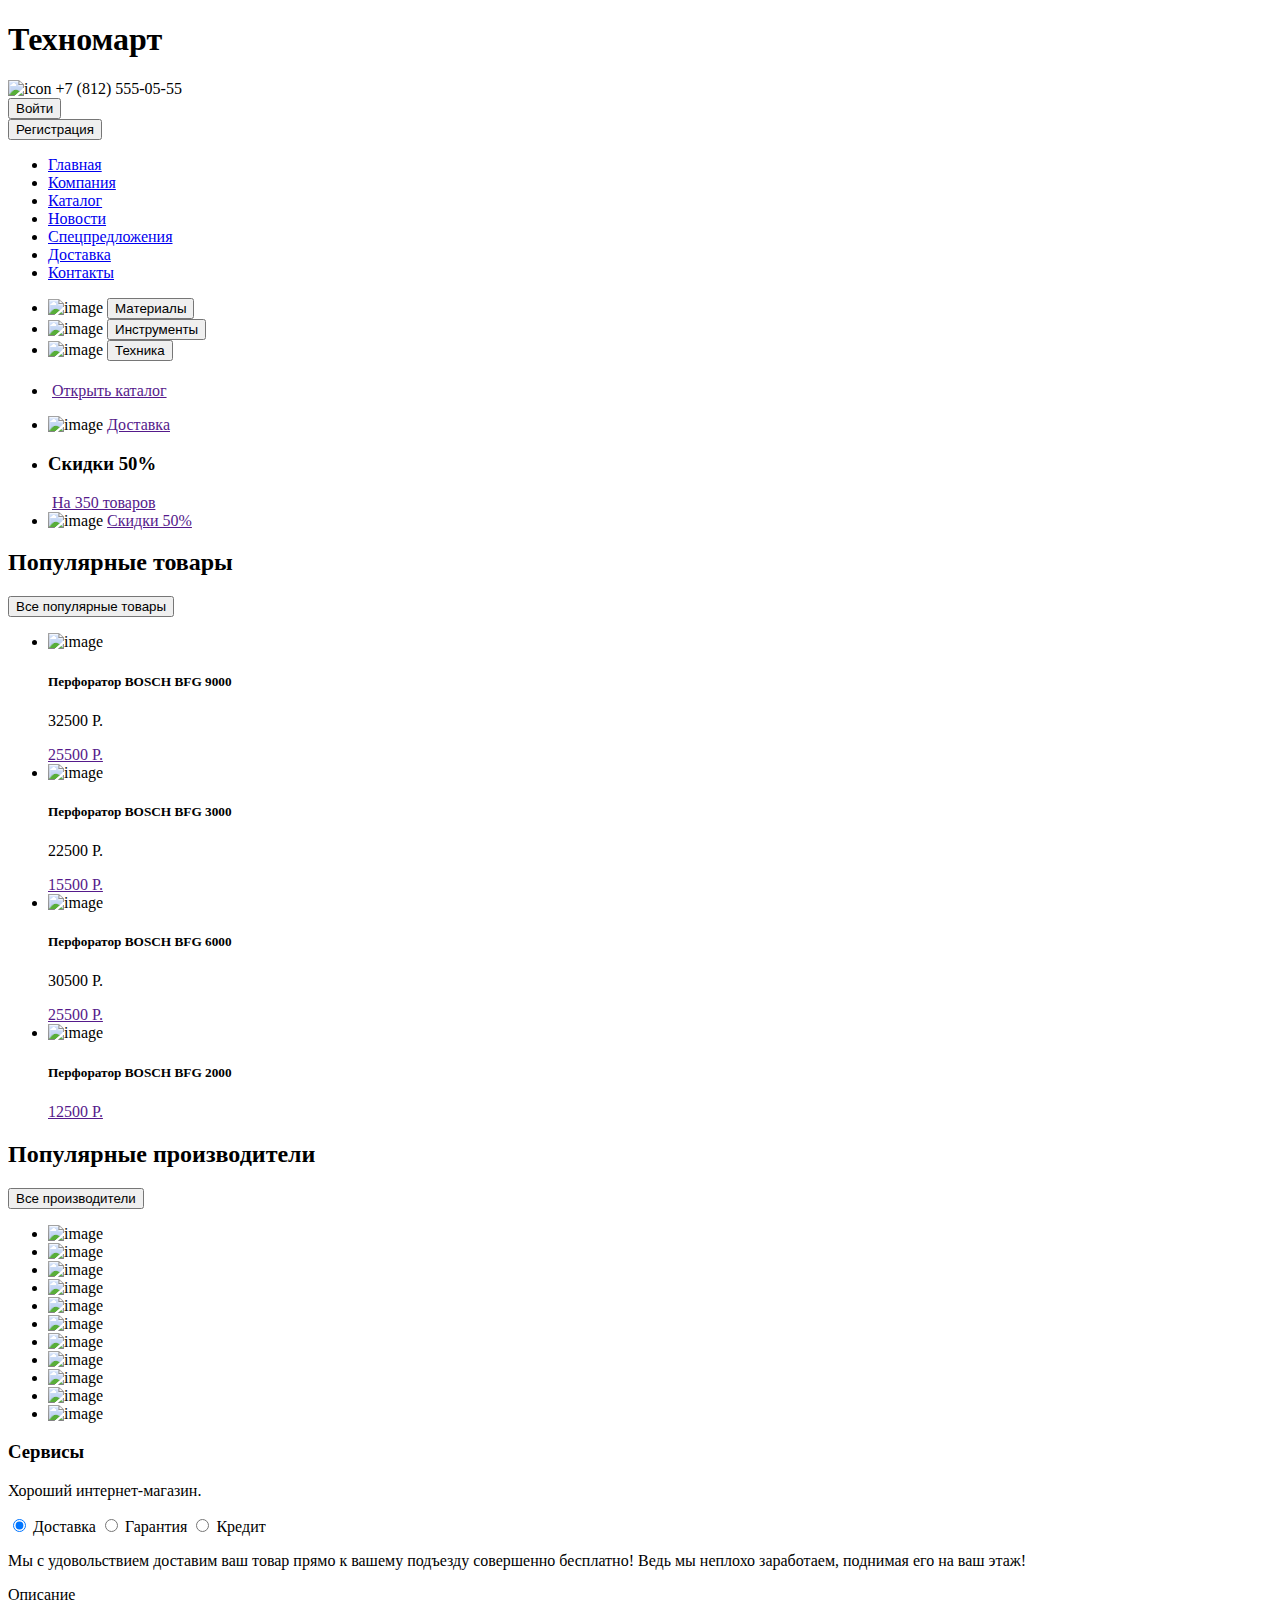
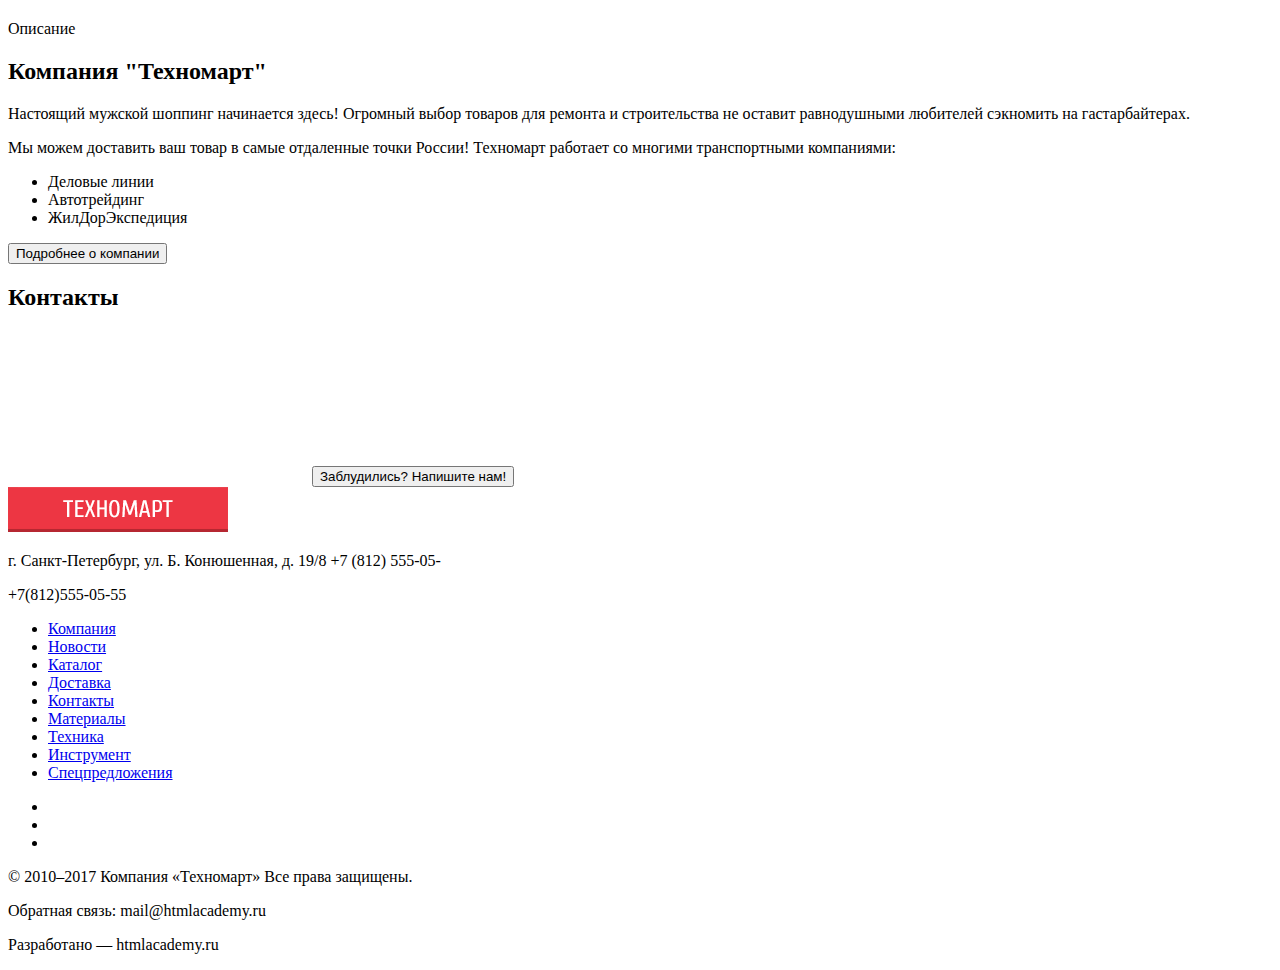
==== commit f34b66c2: "Merge pull request #3 from alisam1/master" ====
--- a/index.html
+++ b/index.html
@@ -31,48 +31,27 @@
           <p class="information"></p>
         </div>
         <div class = "company_contacts">
-<<<<<<< HEAD
-=======
-<<<<<<< HEAD
->>>>>>> beb8a7388333733877aff051cde7ee256b06fa05
-            <button class ="company__phone"><a class="phone__link" href = "#"></a><
-            <address class="company__address"></address>
+          <div class = "phone">
+            <img class="phone__icon" src="" alt="icon">
+            <a class ="phone__button">+7 (812) 555-05-55</a>
+          </div>
+          <div class = "address">
+            <address class="address__current"></address>
+          </div>
           <div class="company__auth">
             <div class="login">
-              <button class="login__button login__button_enter">
-<<<<<<< HEAD
-=======
-=======
->>>>>>> beb8a7388333733877aff051cde7ee256b06fa05
-          <div class = "phone">
-            <img class="phone__icon" src="" alt="icon">
-            <button class ="phone__button">+7 (812) 555-05-55</div>
-          </div>
-          <div class = "address">
-            <address class="address__current"><a class="adress__link" href = "#"></a></address>
-          </div>
-          <div class="company__auth">
-            <div class="login">
-              <button class="login__button_enter">Войти</span>
+              <button class="login__button login__button_enter">Войти</span>
               </button>
             </div>
             <div class="reg">
-              <button class="reg__button_enter">Регистрация</button>
+              <button class="reg__button reg__button_enter">Регистрация</button>
             </div>
           </div>
         </div>
       </section>
       <nav class = "main__navigation">
         <ul class = "nav">
-<<<<<<< HEAD
           <li class = "nav__item nav__item_active"><a href = "#">Главная</a></li>
-=======
-<<<<<<< HEAD
-          <li class = "nav__item nav__item_active"><a href = "#">Главная</a></li>
-=======
->>>>>>> beb8a7388333733877aff051cde7ee256b06fa05
-          <li class = "nav__item_active"><a href = "#">Главная</a></li>
->>>>>>> 4f32cf10344395efd2979d3fa5bb4af5717a47d6
           <li class = "nav__item"><a href = "#">Компания</a></li>
           <li class = "nav__item"><a href = "#">Каталог</a></li>
           <li class = "nav__item"><a href = "#">Новости</a></li>
@@ -82,10 +61,6 @@
         </ul>
       </nav>
      <section class = "shop">
-<<<<<<< HEAD
-=======
-<<<<<<< HEAD
->>>>>>> beb8a7388333733877aff051cde7ee256b06fa05
        <div class = "shop__categories">
          <ul class = "categories">
            <li class="categories__item categories__item_material">
@@ -97,22 +72,6 @@
              <button class = "categories__button">Инструменты</button>
            </li>
            <li class="categories__item categories__item_technic">
-<<<<<<< HEAD
-=======
-=======
->>>>>>> beb8a7388333733877aff051cde7ee256b06fa05
-       <div class = "shop_categories">
-         <ul class = "categories">
-           <li class="categories__item_material">
-             <img class="categories__img" src="http://placehold.it/150x100" alt="image">
-             <button class = "categories__button">Материалы</button>
-           </li>
-           <li class="categories__item_tools">
-             <img class="categories__img" src="http://placehold.it/150x100" alt="image">
-             <button class = "categories__button">Инструменты</button>
-           </li>
-           <li class="categories__item_technic">
->>>>>>> 4f32cf10344395efd2979d3fa5bb4af5717a47d6
              <img class="categories__img" src="http://placehold.it/150x100" alt="image">
              <button class = "categories__button">Техника</button>
            </li>
@@ -121,73 +80,26 @@
         <div class="shop__slider">
           <ul class="slider">
             <li class="slider__item">
-<<<<<<< HEAD
               <h4 class="slider__title"></h4>
-=======
-<<<<<<< HEAD
-              <h4 class="slider__title"></h4>
-=======
-              <h4 class="slider__title"></h4>
->>>>>>> 4f32cf10344395efd2979d3fa5bb4af5717a47d6
->>>>>>> beb8a7388333733877aff051cde7ee256b06fa05
-              <p class="slider__p"></p>
-              <img class="slider__img"src="" alt="">
-              <button class = "slider__button"><a href="">Открыть каталог</a></button>
-            </li>
-            <li class="slider__item">
-<<<<<<< HEAD
-=======
-<<<<<<< HEAD
-              <h4 class="slider__title"></h4>
-=======
-              <h4 class="slider__h4"></h4>
->>>>>>> 4f32cf10344395efd2979d3fa5bb4af5717a47d6
->>>>>>> beb8a7388333733877aff051cde7ee256b06fa05
-              <p class="slider__p"></p>
-              <img class="slider__img"src="" alt="">
-              <button class = "slider__button"><a href="">Открыть каталог</a></button>
-            </li>
-            <li class="slider__item">
-<<<<<<< HEAD
-              <h4 class="slider__title"></h4>
-=======
-<<<<<<< HEAD
-              <h4 class="slider__title"></h4>
-=======
-              <h4 class="slider__h4"></h4>
->>>>>>> 4f32cf10344395efd2979d3fa5bb4af5717a47d6
->>>>>>> beb8a7388333733877aff051cde7ee256b06fa05
-              <p class="slider__p"></p>
-              <img class="slider__img"src="" alt="">
-              <button class = "slider__button"><a href="">Открыть каталог</a></button>
+              <p class="slider__desc"></p>
+              <img class="slider__img" src="" alt="">
+              <a href="" class="slider__link">Открыть каталог</a>
             </li>
           </ul>
         </div>
         <div class = "shop_benefits">
           <ul class = "benefits">
-<<<<<<< HEAD
             <li class="benefits__item benefits__item_sale">
               <img class="benefits__img" src="http://placehold.it/150x100" alt="image">
-              <button class = "benefits__button"><a href="">Доставка</a></button>
-            </li>
+              <a href="" class = "benefits__button">Доставка</a>
+            </li>
+            <li class="coupon">
+              <h3 class="coupon__name">Скидки 50%</h3>
+              <img src="" alt="" class="coupon__img">
+              <a href="" class="coupon__link">На 350 товаров</a>
             <li class="benefits__item benefits__item_delivery">
-=======
-<<<<<<< HEAD
-            <li class="benefits__item benefits__item_sale">
               <img class="benefits__img" src="http://placehold.it/150x100" alt="image">
-              <button class = "benefits__button"><a href="">Доставка</a></button>
-            </li>
-            <li class="benefits__item benefits__item_delivery">
-=======
-            <li class="benefits__item_sale">
-              <img class="benefit__img" src="http://placehold.it/150x100" alt="image">
-              <button class = "benefits__button"><a href="">Доставка</a></button>
-            </li>
-            <li class="benefits__item_delivery">
->>>>>>> 4f32cf10344395efd2979d3fa5bb4af5717a47d6
->>>>>>> beb8a7388333733877aff051cde7ee256b06fa05
-              <img class="benefits__img" src="http://placehold.it/150x100" alt="image">
-              <button class = "benefits__button"><a href="">Скидки 50%</a></button>
+              <a href="" class = "benefits__button">Скидки 50%</a>
             </li>
           </ul>
          </div>
@@ -195,127 +107,74 @@
 
      <section class = "servicies">
         <div class="hit">
-          <h2 class = "hit__h2">Популярные  товары</h2>
-            <button class = "hit__button">Все популярные товары</button>
-              <ul class="hit__list">
-<<<<<<< HEAD
-                <li class="hit__list_item">
-=======
-<<<<<<< HEAD
-                <li class="hit__list_item">
-                  <img class="hit__list__img" src="http://placehold.it/150x100" alt="image">
-                  <h5 class="hit__list__title">Перфоратор BOSCH BFG 9000</h5>
-                  <p class="hit__list__p">32500 Р.</p>
-                  <button class = "hit__list__button"><a href="">25500 Р.</a></button>
-                </li>
-                <li class="hit__list_item">
-                  <img class="hit__list__img" src="http://placehold.it/150x100" alt="image">
-                  <h5 class="hit__list__title">Перфоратор BOSCH BFG 3000</h5>
-                  <p class="hit__list__p">22500 Р.</p>
-                  <button class = "hit__list__button"><a href="">15500 Р.</a></button>
-                </li>
-                <li class="hit__list_item">
-                  <img class="hit__list__img" src="http://placehold.it/150x100" alt="image">
-                  <h5 class="hit__list__title">Перфоратор BOSCH BFG 6000</h5>
-                  <p class="hit__list__p">30500 Р.</p>
-                  <button class = "hit__list__button"><a href="">25500 Р.</a></button>
-                </li>
-                <li class="hit__list_item">
-                  <img class="hit__list__img" src="http://placehold.it/150x100" alt="image">
-                  <h5 class="hit__list__title">Перфоратор BOSCH BFG 2000</h5>
-=======
-                <li class="hit__list__item">
->>>>>>> beb8a7388333733877aff051cde7ee256b06fa05
-                  <img class="hit__list__img" src="http://placehold.it/150x100" alt="image">
-                  <h5 class="hit__list__title">Перфоратор BOSCH BFG 9000</h5>
-                  <p class="hit__list__p">32500 Р.</p>
-                  <button class = "hit__list__button"><a href="">25500 Р.</a></button>
-                </li>
-                <li class="hit__list_item">
-                  <img class="hit__list__img" src="http://placehold.it/150x100" alt="image">
-                  <h5 class="hit__list__title">Перфоратор BOSCH BFG 3000</h5>
-                  <p class="hit__list__p">22500 Р.</p>
-                  <button class = "hit__list__button"><a href="">15500 Р.</a></button>
-                </li>
-                <li class="hit__list_item">
-                  <img class="hit__list__img" src="http://placehold.it/150x100" alt="image">
-                  <h5 class="hit__list__title">Перфоратор BOSCH BFG 6000</h5>
-                  <p class="hit__list__p">30500 Р.</p>
-                  <button class = "hit__list__button"><a href="">25500 Р.</a></button>
-                </li>
-                <li class="hit__list_item">
-                  <img class="hit__list__img" src="http://placehold.it/150x100" alt="image">
-<<<<<<< HEAD
-                  <h5 class="hit__list__title">Перфоратор BOSCH BFG 2000</h5>
-=======
-                  <h5 class="hit__list__h5">Перфоратор BOSCH BFG 2000</h5>
->>>>>>> 4f32cf10344395efd2979d3fa5bb4af5717a47d6
->>>>>>> beb8a7388333733877aff051cde7ee256b06fa05
-                  <p class="hit__list__p"></p>
-                  <button class = "hit__list__button"><a href="">12500 Р.</a></button>
-                </li>
+          <h2 class = "hit__title">Популярные  товары</h2>
+          <button class = "hit__button">Все популярные товары</button>
+          <ul class="hit__list">
+            <li class="hit__list-item">
+              <img class="hit__list-img" src="http://placehold.it/150x100" alt="image">
+              <h5 class="hit__list-title">Перфоратор BOSCH BFG 9000</h5>
+              <p class="hit__list-p">32500 Р.</p>
+              <a href="" class = "hit__list-button">25500 Р.</a>
+            </li>
+            <li class="hit__list-item">
+              <img class="hit__list-img" src="http://placehold.it/150x100" alt="image">
+              <h5 class="hit__list-title">Перфоратор BOSCH BFG 3000</h5>
+              <p class="hit__list-p">22500 Р.</p>
+              <a href="" class = "hit__list-button">15500 Р.</a>
+            </li>
+            <li class="hit__list-item">
+              <img class="hit__list-img" src="http://placehold.it/150x100" alt="image">
+              <h5 class="hit__list-title">Перфоратор BOSCH BFG 6000</h5>
+              <p class="hit__list-p">30500 Р.</p>
+              <a href="" class = "hit__list-button">25500 Р.</a>
+            </li>
+            <li class="hit__list-item">
+              <img class="hit__list-img" src="http://placehold.it/150x100" alt="image">
+              <h5 class="hit__list-title">Перфоратор BOSCH BFG 2000</h5>
+              <p class="hit__list-p"></p>
+              <a href="" class = "hit__list-button">12500 Р.</a>
+            </li>
           </ul>
         </div>
      </section>
 
      <section class = "contacts">
        <div class="makers">
-<<<<<<< HEAD
-         <h2 class = "makers__title">Популярные  производители</h2>
-=======
-<<<<<<< HEAD
          <h2 class = "makers__title">Популярные  производители</h2>
           <button class = "makers__button">Все производители</button>
           <ul class="makers__list">
-            <li class="makers__list_item">
-              <img class="makers__list__img" src="http://placehold.it/150x100" alt="image">
-            </li>
-            <li class="makers__list_item">
-              <img class="makers__list__img" src="http://placehold.it/150x100" alt="image">
-            </li>
-            <li class="makers__list_item">
-              <img class="makers__list__img" src="http://placehold.it/150x100" alt="image">
-            </li>
-            <li class="makers__list_item">
-              <img class="makers__list__img" src="http://placehold.it/150x100" alt="image">
-            </li>
-            <li class="makers__list_item">
-              <img class="makers__list__img" src="http://placehold.it/150x100" alt="image">
-            </li>
-            <li class="makers__list_item">
-              <img class="makers__list__img" src="http://placehold.it/150x100" alt="image">
-            </li>
-            <li class="makers__list_item">
-=======
-         <h2 class = "makers__h2">Популярные  производители</h2>
->>>>>>> beb8a7388333733877aff051cde7ee256b06fa05
-          <button class = "makers__button">Все производители</button>
-          <ul class="makers__list">
-            <li class="makers__list_item">
-              <img class="makers__list__img" src="http://placehold.it/150x100" alt="image">
-            </li>
-            <li class="makers__list_item">
-              <img class="makers__list__img" src="http://placehold.it/150x100" alt="image">
-            </li>
-            <li class="makers__list_item">
-              <img class="makers__list__img" src="http://placehold.it/150x100" alt="image">
-            </li>
-            <li class="makers__list_item">
-              <img class="makers__list__img" src="http://placehold.it/150x100" alt="image">
-            </li>
-            <li class="makers__list_item">
-              <img class="makers__list__img" src="http://placehold.it/150x100" alt="image">
-            </li>
-            <li class="makers__list_item">
-              <img class="makers__list__img" src="http://placehold.it/150x100" alt="image">
-            </li>
-<<<<<<< HEAD
-            <li class="makers__list_item">
-=======
-            <li class="makers__list__item">
->>>>>>> 4f32cf10344395efd2979d3fa5bb4af5717a47d6
->>>>>>> beb8a7388333733877aff051cde7ee256b06fa05
-              <img class="makers__list__img" src="http://placehold.it/150x100" alt="image">
+            <li class="makers__list-item">
+              <img class="makers__list-img" src="http://placehold.it/150x100" alt="image">
+            </li>
+            <li class="makers__list-item">
+              <img class="makers__list-img" src="http://placehold.it/150x100" alt="image">
+            </li>
+            <li class="makers__list-item">
+              <img class="makers__list-img" src="http://placehold.it/150x100" alt="image">
+            </li>
+            <li class="makers__list-item">
+              <img class="makers__list-img" src="http://placehold.it/150x100" alt="image">
+            </li>
+            <li class="makers__list-item">
+              <img class="makers__list-img" src="http://placehold.it/150x100" alt="image">
+            </li>
+            <li class="makers__list-item">
+              <img class="makers__list-img" src="http://placehold.it/150x100" alt="image">
+            </li>
+            <li class="makers__list-item">
+              <img class="makers__list-img" src="http://placehold.it/150x100" alt="image">
+            </li>
+            <li class="makers__list-item">
+              <img class="makers__list-img" src="http://placehold.it/150x100" alt="image">
+            </li>
+            <li class="makers__list-item">
+              <img class="makers__list-img" src="http://placehold.it/150x100" alt="image">
+            </li>
+            <li class="makers__list-item">
+              <img class="makers__list-img" src="http://placehold.it/150x100" alt="image">
+            </li>
+            <li class="makers__list-item">
+              <img class="makers__list-img" src="http://placehold.it/150x100" alt="image">
             </li>
           </ul>
        </div>
@@ -323,15 +182,7 @@
 
       <section class = "operations">
           <div class = "service">
-<<<<<<< HEAD
             <h3 class = "service__title">Сервисы </h3>
-=======
-<<<<<<< HEAD
-            <h3 class = "service__title">Сервисы </h3>
-=======
-            <h3 class = "service__h3">Сервисы </h3>
->>>>>>> 4f32cf10344395efd2979d3fa5bb4af5717a47d6
->>>>>>> beb8a7388333733877aff051cde7ee256b06fa05
             <p class = "service__p">Хороший интернет-магазин.</p>
           </div>
           <div class = "delivery">
@@ -359,85 +210,55 @@
 
       <section class = "office">
             <div class="about__company">
-<<<<<<< HEAD
-              <h2 class="about__company__title">Компания "Техномарт"</h2>
-=======
-<<<<<<< HEAD
-              <h2 class="about__company__title">Компания "Техномарт"</h2>
-=======
-              <h2 class="about__company__h2">Компания "Техномарт"</h2>
->>>>>>> 4f32cf10344395efd2979d3fa5bb4af5717a47d6
->>>>>>> beb8a7388333733877aff051cde7ee256b06fa05
-              <p class="about__company__p">Настоящий мужской шоппинг начинается здесь! Огромный выбор товаров для ремонта и строительства не оставит равнодушными любителей сэкномить на гастарбайтерах.</p>
-              <p class="about__company__p">Мы можем доставить ваш товар в самые отдаленные точки России! Техномарт работает со многими транспортными компаниями: </p>
-              <ul class="about__company__ul">
-                <li class="about__company__li">Деловые линии</li>
-                <li class="about__company__li">Автотрейдинг</li>
-                <li class="about__company__li">ЖилДорЭкспедиция</li>
+              <h2 class="about__company-title">Компания "Техномарт"</h2>
+              <p class="about__company-p">Настоящий мужской шоппинг начинается здесь! Огромный выбор товаров для ремонта и строительства не оставит равнодушными любителей сэкномить на гастарбайтерах.</p>
+              <p class="about__company-p">Мы можем доставить ваш товар в самые отдаленные точки России! Техномарт работает со многими транспортными компаниями: </p>
+              <ul class="about__company-ul">
+                <li class="about__company-li">Деловые линии</li>
+                <li class="about__company-li">Автотрейдинг</li>
+                <li class="about__company-li">ЖилДорЭкспедиция</li>
               </ul>
-              <button class="about__company__button">Подробнее о компании</button>
+              <button class="about__company-button">Подробнее о компании</button>
             </div>
             <div class="contacts__company">
-<<<<<<< HEAD
-              <h2 class ="contacts__company__title">Контакты</h2>
-=======
-<<<<<<< HEAD
-              <h2 class ="contacts__company__title">Контакты</h2>
-=======
-              <h2 class ="contacts__company__h2">Контакты</h2>
->>>>>>> 4f32cf10344395efd2979d3fa5bb4af5717a47d6
->>>>>>> beb8a7388333733877aff051cde7ee256b06fa05
-              <p class ="contacts__company__p"></p>
+              <h2 class ="contacts__company-title">Контакты</h2>
+              <p class ="contacts__company-p"></p>
               <iframe src="" frameborder="0"></iframe>
-              <button class ="contacts__company__button">Заблудились? Напишите нам!</button>
+              <button class ="contacts__company-button">Заблудились? Напишите нам!</button>
             </div>
       </section>
      </main>
 
 <footer class="footer">
-<<<<<<< HEAD
   <nav class="footer__navigation">
-         <img src="img/logo.png" width="220" height="45" alt="Техномарт">
-=======
-<<<<<<< HEAD
-  <nav class="footer__navigation">
-       <a class="footer__navigation_logo">
-         <img src="img/logo.png" width="220" height="45" alt="Техномарт">
-       </a>
->>>>>>> beb8a7388333733877aff051cde7ee256b06fa05
-       <p class="footer__navigation__p">г. Санкт-Петербург, ул. Б. Конюшенная, д. 19/8 +7 (812) 555-05-</p>
-       <p>+7(812)555-05-55</p>
-       <ul class="menu">
-         <li class="menu__li"><a href="#">Компания</a></li>
-         <li class="menu__li"><a href="#">Новости</a></li>
-         <li class="menu__li"><a href="#">Каталог</a></li>
-         <li class="menu__li"><a href="#">Доставка</a></li>
-         <li class="menu__li"><a href="#">Контакты</a></li>
-         <li class="menu__li"><a href="#">Материалы</a></li>
-         <li class="menu__li"><a href="#">Техника</a></li>
-         <li class="menu__li"><a href="#">Инструмент</a></li>
-         <li class="menu__li"><a href="#">Спецпредложения</a></li>
-       </ul>
-     </nav>
-     <div class="footer__bottom">
-      <p class="footer__bottom__p"></p>
-<<<<<<< HEAD
-      <ul class="footer_bottom__social">
-=======
-      <ul class="footer_bottom_social">
->>>>>>> beb8a7388333733877aff051cde7ee256b06fa05
-        <li class="footer__bottom__social__li footer__bottom__social_li_vk"></li>
-        <li class="footer__bottom__social__li footer__bottom__social_li_fb"></li>
-        <li class="footer__bottom__social__li footer__bottom__social_li_ig"></li>
-      </ul>
-      <p class="footer__bottom__social__p footer__bottom__social_copy">© 2010–2017 Компания «Техномарт» Все права защищены.</p>
-      <p class="footer__bottom__social__p footer__bottom__social_email">Обратная связь: mail@htmlacademy.ru</p>
-      <p class="footer__bottom__social__p footer__bottom__social_css">Разработано — htmlacademy.ru</p>
-<<<<<<< HEAD
-    </div>
-=======
-======</div>
->>>>>>> beb8a7388333733877aff051cde7ee256b06fa05
+     <a class="footer__navigation-logo">
+       <img src="img/logo.png" width="220" height="45" alt="Техномарт">
+     </a>
+     <p class="footer__navigation-p">г. Санкт-Петербург, ул. Б. Конюшенная, д. 19/8 +7 (812) 555-05-</p>
+     <p>+7(812)555-05-55</p>
+     <ul class="menu">
+       <li class="menu__li"><a href="#">Компания</a></li>
+       <li class="menu__li"><a href="#">Новости</a></li>
+       <li class="menu__li"><a href="#">Каталог</a></li>
+       <li class="menu__li"><a href="#">Доставка</a></li>
+       <li class="menu__li"><a href="#">Контакты</a></li>
+       <li class="menu__li"><a href="#">Материалы</a></li>
+       <li class="menu__li"><a href="#">Техника</a></li>
+       <li class="menu__li"><a href="#">Инструмент</a></li>
+       <li class="menu__li"><a href="#">Спецпредложения</a></li>
+     </ul>
+  </nav>
+   <div class="footer__bottom">
+    <p class="footer__bottom-p"></p>
+    <ul class="footer__bottom-social">
+      <li class="footer__bottom-social-li footer__bottom-social-li_vk"></li>
+      <li class="footer__bottom-social-li footer__bottom-social-li_fb"></li>
+      <li class="footer__bottom-social-li footer__bottom-social-li_ig"></li>
+    </ul>
+    <p class="footer__bottom-social-p footer__bottom-social_copy">© 2010–2017 Компания «Техномарт» Все права защищены.</p>
+    <p class="footer__bottom-social-p footer__bottom-social_email">Обратная связь: mail@htmlacademy.ru</p>
+    <p class="footer__bottom-social-p footer__bottom-social_css">Разработано — htmlacademy.ru</p>
+  </div>
 </footer>
 </body>
 </html>
